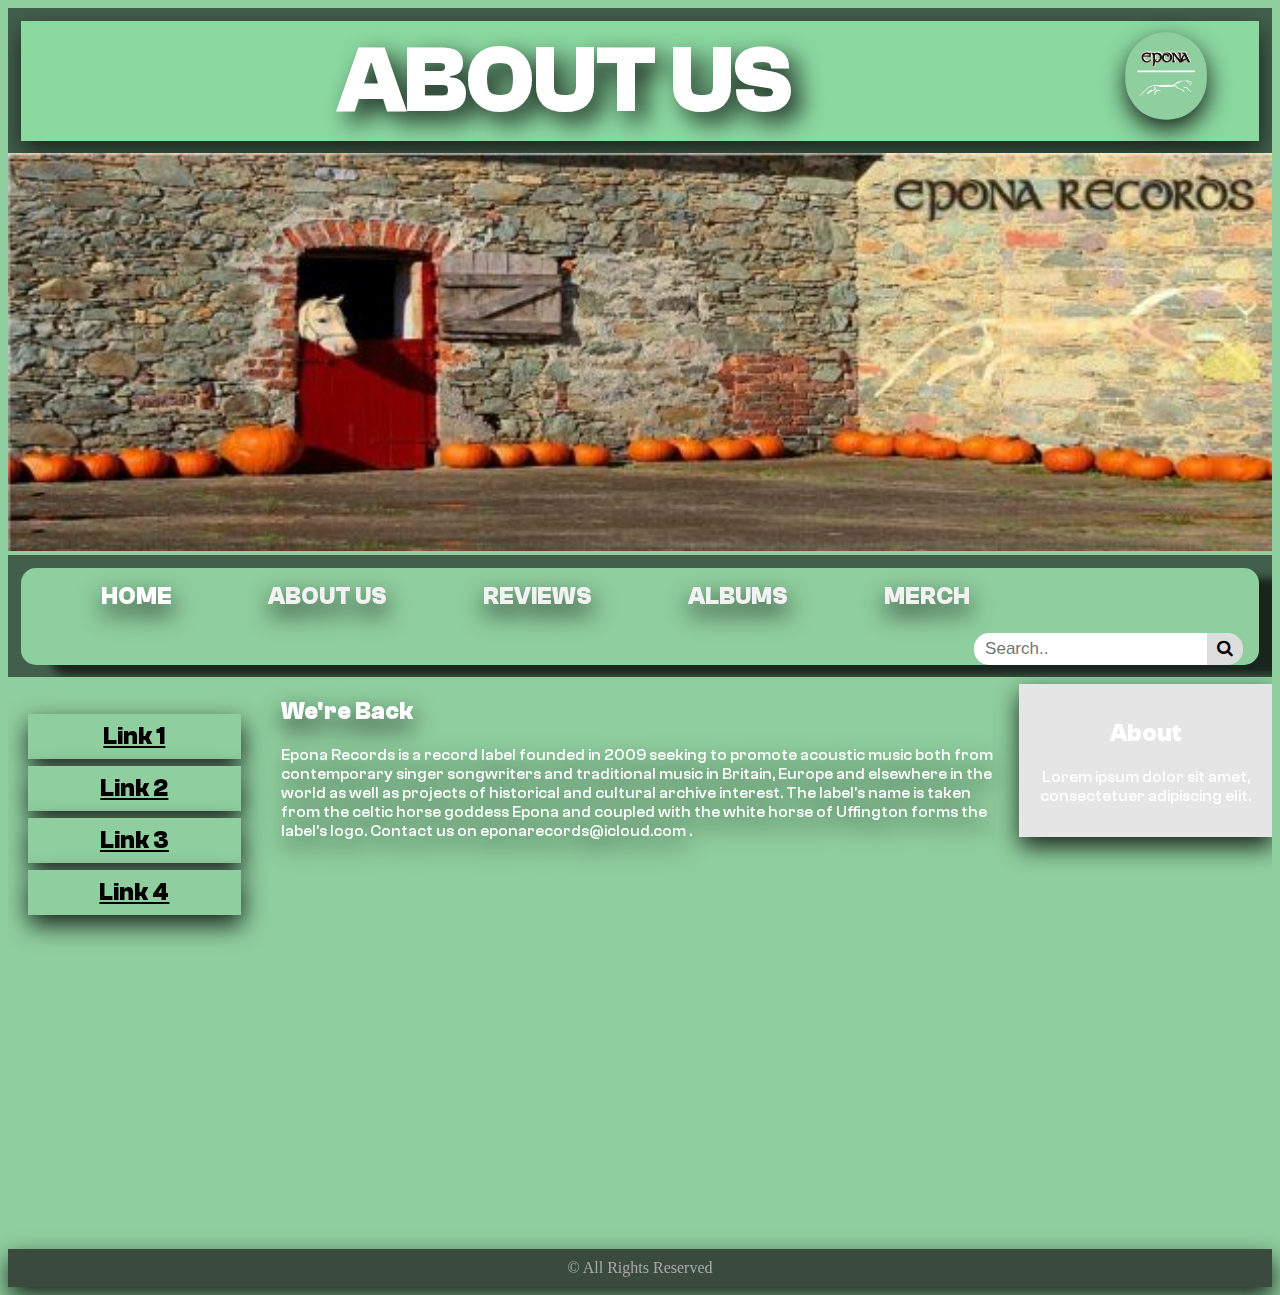
==== about us.html @ ae98b0a0 "This is what i've made so far." ====
<!DOCTYPE html>
<html lang="en">
<head>
    <meta charset="UTF-8">
    <meta http-equiv="X-UA-Compatible" content="IE=edge">
    <meta name="viewport" content="width=device-width, initial-scale=1.0">
    <link rel="stylesheet" href="https://cdnjs.cloudflare.com/ajax/libs/font-awesome/4.7.0/css/font-awesome.min.css">
    <link rel="stylesheet" href="styles.css">
    <title>Document</title>

</head>
    
<body style="font-family:Verdana;color:#aaaaaa;">
    <div class="bordernav">
    <div class=intro style="background-color:#8BD8A0;padding:1px;text-align:center;">
        <h1>ABOUT US</h1>
        <img src="./images/logo.png" alt="">
      </div>
    </div>

<div style="background-color:15px;text-align:center;">
    <img src="./images/aboutus.JPG" alt="" width="100%">
    </div>


<div class="bordernav">
<div class="topnav" id="myTopnav">
    <a href="./index.html" class="active">HOME</a>
    <a href="./about us.html">ABOUT US</a>
    <a href="#contact">REVIEWS</a>
    <a href="#about">ALBUMS</a>
    <a href="#about">MERCH</a>
    <div class="searchnav">
  <div class="search-container">
    <form action="/action_page.php">
      <input type="text" placeholder=" Search.." name="search">
      <button type="submit"><i class="fa fa-search"></i></button>
    </form>
  </div>
</div>
    <a href="javascript:void(0);" class="icon" onclick="myFunction()">
      <i class="fa fa-bars"></i>
    </a>
  </div>
</div>
<div style="overflow:auto">
  <div class="menu">
    <a href="#">Link 1</a>
    <a href="#">Link 2</a>
    <a href="#">Link 3</a>
    <a href="#">Link 4</a>
  </div>

  <div class="main">
    <h2>We're Back</h2>
    <p>Epona Records is a record label founded in 2009 seeking to 
        promote acoustic music both from contemporary singer 
        songwriters and traditional music in Britain, Europe and 
        elsewhere in the world as well as projects of historical and cultural 
        archive interest. 
        
        The label’s name is taken from the 
        celtic horse goddess Epona and coupled with the white horse of 
        Uffington forms the label’s logo.
        
        Contact us on eponarecords@icloud.com
        .</p>
  </div>

  <div class="right">
    <h2>About</h2>
    <p>Lorem ipsum dolor sit amet, consectetuer adipiscing elit.</p>
  </div>
</div>



</body>
<footer><div class=footer style="background-color:#3B4A3F;text-align:center;padding:10px;margin-top:7px;">© All Rights Reserved</div></footer>
<script src="script.js"></script>
</html>
---- styles.css ----
/*---------------------------------------------FONTS---------------------------------------------*/

/**
 * @license
 *
 * Font Family: Clash Grotesk
 * Designed by: Indian Type Foundry
 * URL: https://www.fontshare.com/fonts/clash-grotesk
 * © 2022 Indian Type Foundry
 *
 * Font Styles:
 * Clash Grotesk Variable(Variable font)
 * Clash Grotesk Extralight
 * Clash Grotesk Light
 * Clash Grotesk Regular
 * Clash Grotesk Medium
 * Clash Grotesk Semibold
 * Clash Grotesk Bold
 *
*/

/**
* This is a variable font
* You can controll variable axes as shown below:
* font-variation-settings: 'wght' 700.0;
*
* available axes:

* 'wght' (range from 200.0 to 700.0)

*/

@font-face {
  font-family: myFont;
  src: url(./fonts/ClashGrotesk_Complete/Fonts/WEB/fonts/ClashGrotesk-Medium.ttf);
}

@font-face {
  font-family: myFont2;
  src: url(./fonts/ClashGrotesk_Complete/Fonts/WEB/fonts/ClashGrotesk-Bold.ttf);
}

@font-face {
  font-family: "ClashGrotesk";
  src: url("../fonts/ClashGrotesk-Variable.woff2") format("woff2"),
    url("../fonts/ClashGrotesk-Variable.woff") format("woff"),
    url("../fonts/ClashGrotesk-Variable.ttf") format("truetype");
  font-weight: 200 700;
  font-display: swap;
  font-style: normal;
}

@font-face {
  font-family: "ClashGrotesk-Extralight";
  src: url("../fonts/ClashGrotesk-Extralight.woff2") format("woff2"),
    url("../fonts/ClashGrotesk-Extralight.woff") format("woff"),
    url("../fonts/ClashGrotesk-Extralight.ttf") format("truetype");
  font-weight: 200;
  font-display: swap;
  font-style: normal;
}

@font-face {
  font-family: "ClashGrotesk-Light";
  src: url("../fonts/ClashGrotesk-Light.woff2") format("woff2"),
    url("../fonts/ClashGrotesk-Light.woff") format("woff"),
    url("../fonts/ClashGrotesk-Light.ttf") format("truetype");
  font-weight: 300;
  font-display: swap;
  font-style: normal;
}

@font-face {
  font-family: "ClashGrotesk-Regular";
  src: url("../fonts/ClashGrotesk-Regular.woff2") format("woff2"),
    url("../fonts/ClashGrotesk-Regular.woff") format("woff"),
    url("../fonts/ClashGrotesk-Regular.ttf") format("truetype");
  font-weight: 400;
  font-display: swap;
  font-style: normal;
}

@font-face {
  font-family: "ClashGrotesk-Medium";
  src: url("../fonts/ClashGrotesk-Medium.woff2") format("woff2"),
    url("../fonts/ClashGrotesk-Medium.woff") format("woff"),
    url("../fonts/ClashGrotesk-Medium.ttf") format("truetype");
  font-weight: 500;
  font-display: swap;
  font-style: normal;
}

@font-face {
  font-family: "ClashGrotesk-Semibold";
  src: url("../fonts/ClashGrotesk-Semibold.woff2") format("woff2"),
    url("../fonts/ClashGrotesk-Semibold.woff") format("woff"),
    url("../fonts/ClashGrotesk-Semibold.ttf") format("truetype");
  font-weight: 600;
  font-display: swap;
  font-style: normal;
}

@font-face {
  font-family: "ClashGrotesk-Bold";
  src: url("../fonts/ClashGrotesk-Bold.woff2") format("woff2"),
    url("../fonts/ClashGrotesk-Bold.woff") format("woff"),
    url("../fonts/ClashGrotesk-Bold.ttf") format("truetype");
  font-weight: 700;
  font-display: swap;
  font-style: normal;
}

/*---------------------------------------------FONTS END---------------------------------------------*/

html,
body {
  background-color: #8fce9e;
}

p {
  color: white;
  font-family: myFont;
}

h2 {
  color: white;
  font-family: myFont2;
}

h3 {
  font-family: myFont2;
}

h1 {
  color: white;
  font-size: 4rem;
  filter: drop-shadow(10px 10px 12px #18241c);
  text-align: center;
  font-family: myFont2;
}

* {
  box-sizing: border-box;
}

.topnav > a {
  filter: drop-shadow(1px 10px 12px #18241c);
}

a {
  filter: drop-shadow(1px 10px 12px #18241c);
  font-family: myFont2;
  font-size: 1.5rem;
}

footer {
  filter: drop-shadow(1px 10px 12px #18241c);
}

.menu {
  float: left;
  margin: 0 auto;
  padding: 30px 20px;
  width: 20%;
  text-align: center;
  min-height: calc(100vh - 275px - 60px);
}

.menu a {
  background-color: #8fce9e;
  padding: 8px;
  margin-top: 7px;
  display: block;
  width: 100%;
  color: black;
}

.main {
  width: 900vw;
  float: left;
  width: 60%;
  padding: 0 20px;
  color: white;
  filter: drop-shadow(1px 10px 12px #18241c);
}

.right {
  background-color: #e5e5e5;
  float: left;
  width: 20%;
  padding: 15px;
  margin-top: 7px;
  text-align: center;
  filter: drop-shadow(1px 10px 12px #18241c);
}

.intro {
  filter: drop-shadow(1px 10px 12px #18241c);
  padding: none;
}

.intro h1 {
  display: inline;
  font-size: 6rem;
}

.intro img {
  float: right;
  width: 150px;
  padding-right: 2em;
  filter: drop-shadow(1px 10px 12px #18241c);
}
@media only screen and (max-width: 620px) {
  /* For mobile view */
  .menu,
  .main,
  .right {
    width: 100%;
  }

  .column {
    width: 100%;
  }
}

@media screen and (max-width: 600px) {
  .topnav a:not(:first-child) {
    display: none;
  }
  .topnav a.icon {
    float: right;
    display: block;
  }

  .column {
    width: 100%;
  }
}

@media screen and (max-width: 600px) {
  .topnav.responsive {
    position: relative;
  }
  .topnav.responsive .icon {
    position: absolute;
    right: 0;
    top: 0;
  }
  .topnav.responsive a {
    float: none;
    display: block;
    text-align: left;
  }

  .column {
    width: 100%;
  }
}

.topnav {
  overflow: hidden;
  background-color: #8fce9e;
  filter: drop-shadow(30px 10px 4px #18241c);
  border-top-right-radius: 15px;
  border-bottom-right-radius: 15px;
  border-top-left-radius: 15px;
  border-bottom-left-radius: 15px;
}

.bordernav {
  box-sizing: border-box;
  padding: 1%;
  background-color: #425f4c;
  overflow: hidden;
}

.topnav a {
  float: left;
  margin-left: 4rem;
  display: block;
  color: #f2f2f2;
  text-align: center;
  padding: 14px 16px;
  text-decoration: none;
}

.topnav a:hover {
  background-color: black;
  color: white;
}

.topnav a.active {
  color: white;
}

.topnav .icon {
  display: none;
  text-align: center;
}

.topnav .search-container {
  float: right;
}

.topnav input[type="text"] {
  padding: 6px;
  margin-top: 8px;
  font-size: 17px;
  border: none;
  border-top-left-radius: 15px;
  border-bottom-left-radius: 15px;
}

.topnav .search-container button {
  float: right;
  padding: 6px 10px;
  margin-top: 8px;
  margin-right: 16px;
  background: #ddd;
  font-size: 17px;
  border: none;
  cursor: pointer;
  border-top-right-radius: 15px;
  border-bottom-right-radius: 15px;
}

.topnav .search-container button:hover {
  background: #ccc;
}

@media screen and (max-width: 600px) {
  .topnav .search-container {
    float: none;
  }
  .topnav a,
  .topnav input[type="text"],
  .topnav .search-container button {
    float: none;
    display: block;
    text-align: left;
    width: 100%;
    margin: 0;
    padding: 14px;
  }
  .topnav input[type="text"] {
    border: 1px solid #ccc;
  }
}

.wereback {
  padding: 6rem;
  color: white;
  filter: drop-shadow(1px 8px 4px #18241c);
}

/* ------------------------ EXPERIMENTAL-----------------------------------------------------------------------*/
.column {
  float: left;
  width: 25%;
  padding: 10px;
  border-radius: 50px 0px 50px 0px;
  filter: drop-shadow(1px 8px 4px #18241c);
}

/* Clear floats after the columns */
.row:after {
  content: "";
  display: table;
  clear: both;
}

.row {
  display: flex;
  grid-template-columns: 1fr 1fr 1fr 1fr;
  grid-gap: 3em;
  padding: 4rem;
  text-align: center;
}

.slideshow {
  margin-top: 3rem;
  width: 100%;
  min-height: auto;
  padding: 15rem;
  filter: drop-shadow(1px 8px 4px #18241c);
  background-color: #18241c;
}

.albumimage {
  width: 100%;
  filter: drop-shadow(1px 8px 4px #18241c);
  border-radius: 50px 0px 0px 0px;
}

.goldenstream {
  width: 99%;
  filter: drop-shadow(1px 8px 4px #18241c);
  border-radius: 50px 0px 0px 0px;
}

.corvus {
  width: 99.5%;
  filter: drop-shadow(1px 8px 4px #18241c);
  border-radius: 50px 0px 0px 0px;
}

.addtocheckout {
  border: none;
  background-color: #0687f5;
  color: white;
  padding: 15px 32px;
  text-align: center;
  text-decoration: none;
  display: inline-block;
  font-size: 16px;
  margin: 4px 2px;
  cursor: pointer;
  border-top-left-radius: 15px;
  border-bottom-left-radius: 15px;
  border-top-right-radius: 15px;
  border-bottom-right-radius: 15px;
  filter: drop-shadow(1px 8px 4px #18241c);
}

.lastrow {
  display: flex;
  width: 88%;
  grid-template-columns: 1fr 1fr 1fr 1fr;
  grid-gap: 3em;
  padding: 4rem;
  text-align: center;
}
/* ------------------------ EXPERIMENTAL END-----------------------------------------------------------------*/

/* ------------------------ PAYBOX-----------------------------------------------------------------*/

.box {
  display: flex;
  justify-content: center;
}

.paybox {
  display: grid;
  grid-template-columns: 3fr 3fr;
  background-color: #eae5e5;
  padding: 3rem;
  margin-top: 5em;
  margin-left: 10em;
  margin-right: 10em;
  margin-bottom: 5em;
  border-top-left-radius: 15px;
  border-bottom-left-radius: 15px;
  border-top-right-radius: 15px;
  border-bottom-right-radius: 15px;
  width: 50%;
  filter: drop-shadow(1px 8px 4px #18241c);
}

.h2-paybox {
  color: black;
  font-size: 35px;
}

.h3-paybox {
  color: black;
  font-size: 30px;
}

.p-paybox {
  color: black;
  padding-left: 6rem;
}
.p-comment {
  margin: 1em;
  color: black;
  font-family: myFont;
  font-size: 1.3em;
}

.albumimageforcheckout {
  margin: 1em;
  display: flex;
  width: 100%;
  height: 60%;
}

.payalbumimage {
  width: 100%;
  filter: drop-shadow(1px 8px 4px #18241c);
  border-radius: 50px 0px 0px 0px;
}

.paycolumn {
  padding: 10px;
  border-radius: 50px 0px 50px 0px;
  filter: drop-shadow(1px 8px 4px #18241c);
}

.productinfo {
  padding-left: 2em;
}

.buttonsandprice {
  display: flex;
  color: black;
  font-size: 20px;
}

.buttons {
  padding-top: 1.5rem;
}
.price {
  padding-left: 5rem;
}

.instructioncommentprompt {
  display: grid;
  grid-column: 1 / -1;
}
/*
.instructioncomment {
  grid-column: 1 / -1;
  margin-top: 3rem;
  width: 100%;
  min-height: auto;
  padding: 5rem;
  filter: drop-shadow(1px 8px 4px #18241c);
  background-color: white;
  border-top-left-radius: 15px;
  border-bottom-left-radius: 15px;
  border-top-right-radius: 15px;
  border-bottom-right-radius: 15px;
}
*/

label {
  color: black;¨
  font-family: myFont;
}

input{
    padding: 3rem;
    background-color: white;
    border: none;
    border-top-left-radius: 15px;
    border-bottom-left-radius: 15px;
   
}

.input2{
    padding: 3rem;
    background-color: white;
    border: none;
    border-top-left-radius: 15px;
    border-bottom-left-radius: 15px;
    border-top-right-radius: 15px;
    border-bottom-right-radius: 15px;
}

.button{
    padding: 2%;
    width: 10%;
    text-align: center;
    margin-top: 2em;
    background-color: black;
    color: white;
    font-family: myFont;
    font-size: 0.5em;
    border-top-right-radius: 15px;
    border-bottom-right-radius: 15px;
}

.checkoutbutton{
    padding: 2%;
    width: 100%;
    text-align: center;
    margin-top: 2em;
    background-color: #4F8E25;
    color: white;
    font-family: myFont;
    font-size: 2em;
    border-top-right-radius: 15px;
    border-bottom-right-radius: 15px;
    border-top-left-radius: 15px;
    border-bottom-left-radius: 15px;
    border: none;
}

/* ------------------------ PAYBOX  END-----------------------------------------------------------------*/ ;
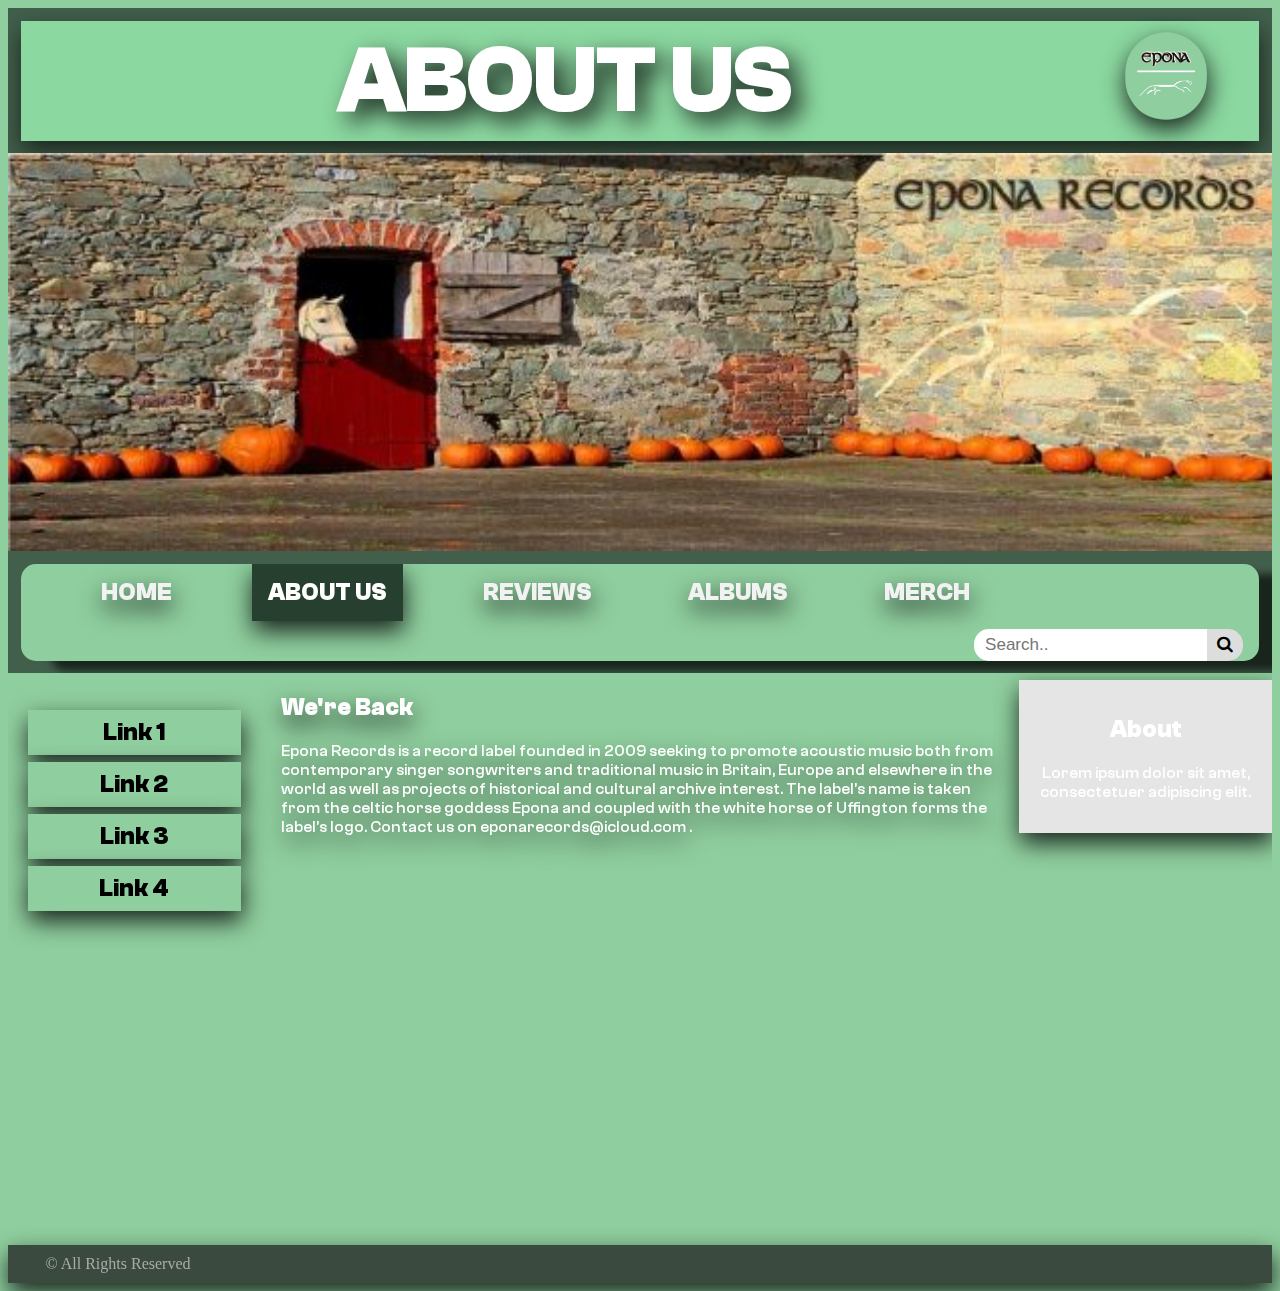
==== commit f030ed7f: "Finished the payment info" ====
--- a/about us.html
+++ b/about us.html
@@ -25,10 +25,10 @@
 
 <div class="bordernav">
 <div class="topnav" id="myTopnav">
-    <a href="./index.html" class="active">HOME</a>
-    <a href="./about us.html">ABOUT US</a>
+    <a href="./index.html" >HOME</a>
+    <a href="./about us.html"class="active">ABOUT US</a>
     <a href="#contact">REVIEWS</a>
-    <a href="#about">ALBUMS</a>
+    <a href="./albums.html">ALBUMS</a>
     <a href="#about">MERCH</a>
     <div class="searchnav">
   <div class="search-container">
--- a/styles.css
+++ b/styles.css
@@ -587,3 +587,891 @@
 }
 
 /* ------------------------ PAYBOX  END-----------------------------------------------------------------*/ ;
+/*---------------------------------------------EVERYTHING WILL HAVE A BORDER BOX---------------------------------------------*/
+
+* {
+  box-sizing: border-box;
+}
+.mySlides {display: none}
+img {vertical-align: middle;}
+
+
+/*---------------------------------------------BORDER BOX SECTION END-----------------------------------------------------------*/
+
+
+
+/*---------------------------------------------FONTS------------------------------------------------------------------------------------*/
+
+/**
+ * @license
+ *
+ * Font Family: Clash Grotesk
+ * Designed by: Indian Type Foundry
+ * URL: https://www.fontshare.com/fonts/clash-grotesk
+ * © 2022 Indian Type Foundry
+ *
+ * Font Styles:
+ * Clash Grotesk Variable(Variable font)
+ * Clash Grotesk Extralight
+ * Clash Grotesk Light
+ * Clash Grotesk Regular
+ * Clash Grotesk Medium
+ * Clash Grotesk Semibold
+ * Clash Grotesk Bold
+ *
+*/
+
+/**
+* This is a variable font
+* You can controll variable axes as shown below:
+* font-variation-settings: 'wght' 700.0;
+*
+* available axes:
+
+* 'wght' (range from 200.0 to 700.0)
+
+*/
+
+@font-face {
+  font-family: myFont;
+  src: url(./fonts/ClashGrotesk_Complete/Fonts/WEB/fonts/ClashGrotesk-Medium.ttf);
+}
+
+@font-face {
+  font-family: myFont2;
+  src: url(./fonts/ClashGrotesk_Complete/Fonts/WEB/fonts/ClashGrotesk-Bold.ttf);
+}
+
+@font-face {
+  font-family: "ClashGrotesk";
+  src: url("../fonts/ClashGrotesk-Variable.woff2") format("woff2"),
+    url("../fonts/ClashGrotesk-Variable.woff") format("woff"),
+    url("../fonts/ClashGrotesk-Variable.ttf") format("truetype");
+  font-weight: 200 700;
+  font-display: swap;
+  font-style: normal;
+}
+
+@font-face {
+  font-family: "ClashGrotesk-Extralight";
+  src: url("../fonts/ClashGrotesk-Extralight.woff2") format("woff2"),
+    url("../fonts/ClashGrotesk-Extralight.woff") format("woff"),
+    url("../fonts/ClashGrotesk-Extralight.ttf") format("truetype");
+  font-weight: 200;
+  font-display: swap;
+  font-style: normal;
+}
+
+@font-face {
+  font-family: "ClashGrotesk-Light";
+  src: url("../fonts/ClashGrotesk-Light.woff2") format("woff2"),
+    url("../fonts/ClashGrotesk-Light.woff") format("woff"),
+    url("../fonts/ClashGrotesk-Light.ttf") format("truetype");
+  font-weight: 300;
+  font-display: swap;
+  font-style: normal;
+}
+
+@font-face {
+  font-family: "ClashGrotesk-Regular";
+  src: url("../fonts/ClashGrotesk-Regular.woff2") format("woff2"),
+    url("../fonts/ClashGrotesk-Regular.woff") format("woff"),
+    url("../fonts/ClashGrotesk-Regular.ttf") format("truetype");
+  font-weight: 400;
+  font-display: swap;
+  font-style: normal;
+}
+
+@font-face {
+  font-family: "ClashGrotesk-Medium";
+  src: url("../fonts/ClashGrotesk-Medium.woff2") format("woff2"),
+    url("../fonts/ClashGrotesk-Medium.woff") format("woff"),
+    url("../fonts/ClashGrotesk-Medium.ttf") format("truetype");
+  font-weight: 500;
+  font-display: swap;
+  font-style: normal;
+}
+
+@font-face {
+  font-family: "ClashGrotesk-Semibold";
+  src: url("../fonts/ClashGrotesk-Semibold.woff2") format("woff2"),
+    url("../fonts/ClashGrotesk-Semibold.woff") format("woff"),
+    url("../fonts/ClashGrotesk-Semibold.ttf") format("truetype");
+  font-weight: 600;
+  font-display: swap;
+  font-style: normal;
+}
+
+@font-face {
+  font-family: "ClashGrotesk-Bold";
+  src: url("../fonts/ClashGrotesk-Bold.woff2") format("woff2"),
+    url("../fonts/ClashGrotesk-Bold.woff") format("woff"),
+    url("../fonts/ClashGrotesk-Bold.ttf") format("truetype");
+  font-weight: 700;
+  font-display: swap;
+  font-style: normal;
+}
+
+/*---------------------------------------------FONTS END---------------------------------------------*/
+
+/*---------------------------------------------RULES FOR ALL PARAGRAPHS AND HEADINGS---------------------------------------------*/
+
+html,
+body {
+  background-color: #8fce9e;
+}
+
+p {
+  color: white;
+  font-family: myFont;
+}
+
+h2 {
+  color: white;
+  font-family: myFont2;
+}
+
+h3 {
+  font-family: myFont2;
+}
+
+h1 {
+  color: white;
+  font-size: 4rem;
+  filter: drop-shadow(10px 10px 12px #18241c);
+  text-align: center;
+  font-family: myFont2;
+}
+
+a {
+  filter: drop-shadow(1px 10px 12px #18241c);
+  font-family: myFont2;
+  font-size: 1.5rem;
+  text-decoration: none;
+}
+
+/*---------------------------------------------RULES FOR ALL PARAGRAPHS AND HEADINGS END---------------------------------------------*/
+
+/*---------------------------------------------NAVIGATION----------------------------------------------------------------------------------------*/
+
+.topnav > a {
+  filter: drop-shadow(1px 10px 12px #18241c);
+}
+
+.topnav {
+  overflow: hidden;
+  background-color: #8fce9e;
+  filter: drop-shadow(30px 10px 4px #18241c);
+  border-top-right-radius: 15px;
+  border-bottom-right-radius: 15px;
+  border-top-left-radius: 15px;
+  border-bottom-left-radius: 15px;
+}
+
+.bordernav {
+  box-sizing: border-box;
+  padding: 1%;
+  background-color: #425f4c;
+  overflow: hidden;
+}
+
+.topnav a {
+  float: left;
+  margin-left: 4rem;
+  display: block;
+  color: #f2f2f2;
+  text-align: center;
+  padding: 14px 16px;
+  text-decoration: none;
+}
+
+.topnav a:hover {
+  background-color: #119e7d;
+  color: white;
+}
+
+.topnav a.active {
+  color: white;
+}
+
+.topnav .icon {
+  display: none;
+  text-align: center;
+}
+
+.topnav .search-container {
+  float: right;
+}
+
+.topnav input[type="text"] {
+  padding: 6px;
+  margin-top: 8px;
+  font-size: 17px;
+  border: none;
+  border-top-left-radius: 15px;
+  border-bottom-left-radius: 15px;
+}
+
+.topnav .search-container button {
+  float: right;
+  padding: 6px 10px;
+  margin-top: 8px;
+  margin-right: 16px;
+  background: #ddd;
+  font-size: 17px;
+  border: none;
+  cursor: pointer;
+  border-top-right-radius: 15px;
+  border-bottom-right-radius: 15px;
+}
+
+.topnav .search-container button:hover {
+  background: #ccc;
+}
+
+
+section#album_container {
+  display: grid;
+  grid-template-columns: repeat(auto-fill, minmax(300px, 1fr));
+  grid-gap: 2em;
+  padding: 6rem;
+}
+
+
+
+
+
+
+
+
+.menu {
+  float: left;
+  margin: 0 auto;
+  padding: 30px 20px;
+  width: 20%;
+  text-align: center;
+  min-height: calc(100vh - 275px - 60px);
+}
+
+.menu a {
+  background-color: #8fce9e;
+  padding: 8px;
+  margin-top: 7px;
+  display: block;
+  width: 100%;
+  color: black;
+}
+
+.main {
+  width: 900vw;
+  float: left;
+  width: 60%;
+  padding: 0 20px;
+  color: white;
+  filter: drop-shadow(1px 10px 12px #18241c);
+}
+
+.right {
+  background-color: #e5e5e5;
+  float: left;
+  width: 20%;
+  padding: 15px;
+  margin-top: 7px;
+  text-align: center;
+  filter: drop-shadow(1px 10px 12px #18241c);
+}
+
+.intro {
+  filter: drop-shadow(1px 10px 12px #18241c);
+  padding: none;
+}
+
+.intro h1 {
+  display: inline;
+  font-size: 6rem;
+}
+
+.intro img {
+  float: right;
+  width: 150px;
+  padding-right: 2em;
+  filter: drop-shadow(1px 10px 12px #18241c);
+}
+
+  /*---------------------------------------------NAVIGATION END-----------------------------------------------------------------------------------*/
+
+@media only screen and (max-width: 620px) {
+  /* For mobile view */
+  .menu,
+  .main,
+  .right {
+    width: 100%;
+  }
+
+  .column {
+    width: 100%;
+  }
+}
+
+@media screen and (max-width: 600px) {
+  .topnav a:not(:first-child) {
+    display: none;
+  }
+  .topnav a.icon {
+    float: right;
+    display: block;
+  }
+
+  .column {
+    width: 100%;
+  }
+}
+
+@media screen and (max-width: 600px) {
+  .topnav.responsive {
+    position: relative;
+  }
+  .topnav.responsive .icon {
+    position: absolute;
+    right: 0;
+    top: 0;
+  }
+  .topnav.responsive a {
+    float: none;
+    display: block;
+    text-align: left;
+  }
+
+  .column {
+    width: 100%;
+  }
+}
+
+
+
+@media screen and (max-width: 600px) {
+  .topnav .search-container {
+    float: none;
+  }
+  .topnav a,
+  .topnav input[type="text"],
+  .topnav .search-container button {
+    float: none;
+    display: block;
+    text-align: left;
+    width: 100%;
+    margin: 0;
+    padding: 14px;
+  }
+  .topnav input[type="text"] {
+    border: 1px solid #ccc;
+  }
+}
+
+.wereback {
+  padding: 6rem;
+  color: white;
+  filter: drop-shadow(1px 8px 4px #18241c);
+}
+
+
+
+/*-------------------------------------DESKTOP RULES------------------------------------------------------*/
+
+@media only screen and (min-width: 1000px) {
+  .wrapper {
+    display: grid;
+    grid-template-columns: 1fr 1fr 1fr 1fr;
+}
+
+/*-------------------------------------DESKTOP RULES------------------------------------------------------*/
+
+/* ------------------------ EXPERIMENTAL-----------------------------------------------------------------------*/
+.column {
+  display: grid;
+  width: 100%;
+  padding: 10px;
+  border-radius: 50px 0px 50px 0px;
+  filter: drop-shadow(1px 8px 4px #18241c);
+}
+
+/* Clear floats after the columns */
+/*.row:after {
+  content: "";
+  display: table;
+  clear: both;
+}*/
+
+.row {
+  display: grid;
+  grid-template-columns: repeat(auto-fill, minmax(300px, 1fr));
+ 
+
+  grid-gap: 3em;
+  padding: 4rem;
+  text-align: center;
+}
+/*------------------------------------------------SLIDES-------------------------------------------------------------------------*/
+.mySlides {
+  margin-top: 3rem;
+  width: 100%;
+  min-height: auto;
+  padding: 0.5rem;
+  filter: drop-shadow(1px 8px 4px #18241c);
+  background-color: #18241c;
+
+  
+}
+
+/* Slideshow container */
+.slideshow-container {
+  max-width: 1000px;
+  position: relative;
+  margin: auto;
+}
+
+/* Next & previous buttons */
+.prev, .next {
+  cursor: pointer;
+  position: absolute;
+  top: 50%;
+  width: auto;
+  padding: 16px;
+  margin-top: -22px;
+  color: white;
+  font-weight: bold;
+  font-size: 18px;
+  transition: 0.6s ease;
+  border-radius: 0 3px 3px 0;
+  user-select: none;
+}
+
+/* Position the "next button" to the right */
+.next {
+  right: 0;
+  border-radius: 3px 0 0 3px;
+}
+
+/* On hover, add a black background color with a little bit see-through */
+.prev:hover, .next:hover {
+  background-color: rgba(0,0,0,0.8);
+}
+
+/* Caption text */
+.text {
+  color: #f2f2f2;
+  font-size: 20px;
+  padding: 8px 12px;
+  position: absolute;
+  bottom: 350px;
+  left: 550px;
+  width: 100%;
+  
+}
+
+/* Number text (1/3 etc) */
+.numbertext {
+  color: #f2f2f2;
+  font-size: 12px;
+  padding: 8px 12px;
+  position: absolute;
+  top: 0;
+}
+
+/* The dots/bullets/indicators */
+.dot {
+  cursor: pointer;
+  height: 15px;
+  width: 15px;
+  margin: 0 2px;
+  background-color: #bbb;
+  border-radius: 50%;
+  display: inline-block;
+  transition: background-color 0.6s ease;
+}
+
+.active, .dot:hover {
+  background-color: #273f2f;
+}
+
+/* Fading animation */
+.fade {
+  animation-name: fade;
+  animation-duration: 1.5s;
+}
+
+@keyframes fade {
+  from {opacity: .4} 
+  to {opacity: 1}
+}
+
+/* On smaller screens, decrease text size */
+@media only screen and (max-width: 300px) {
+  .prev, .next,.text {font-size: 11px}
+
+}
+
+.slideshowbutton {
+  border: none;
+  width: 20%;
+  background-color: #0687f5;
+  color: white;
+  padding: 15px 32px;
+  text-align: center;
+  text-decoration: none;
+  display: inline-block;
+  font-size: 14px;
+  margin: 4px 2px;
+  margin-left: 6rem;
+  cursor: pointer;
+  border-top-left-radius: 15px;
+  border-bottom-left-radius: 15px;
+  border-top-right-radius: 15px;
+  border-bottom-right-radius: 15px;
+  filter: drop-shadow(1px 8px 4px #273f2f);
+}
+/*------------------------------------------------SLIDES END-------------------------------------------------------------------------*/
+
+.albumimage {
+  width: 100%;
+  filter: drop-shadow(1px 8px 4px #18241c);
+  border-radius: 50px 0px 0px 0px;
+}
+
+.goldenstream {
+  width: 99%;
+  filter: drop-shadow(1px 8px 4px #18241c);
+  border-radius: 50px 0px 0px 0px;
+}
+
+.corvus {
+  width: 99.5%;
+  filter: drop-shadow(1px 8px 4px #18241c);
+  border-radius: 50px 0px 0px 0px;
+}
+
+.addtocheckout {
+  border: none;
+  width: 80%;
+  background-color: #0687f5;
+  color: white;
+  padding: 15px 32px;
+  text-align: center;
+  text-decoration: none;
+  display: inline-block;
+  font-size: 14px;
+  margin: 4px 2px;
+  cursor: pointer;
+  border-top-left-radius: 15px;
+  border-bottom-left-radius: 15px;
+  border-top-right-radius: 15px;
+  border-bottom-right-radius: 15px;
+  filter: drop-shadow(1px 8px 4px #18241c);
+}
+
+.lastrow {
+  display: flex;
+  width: 88%;
+  grid-template-columns: 1fr 1fr 1fr 1fr;
+  grid-gap: 3em;
+  padding: 4rem;
+  text-align: center;
+}
+/* ------------------------ EXPERIMENTAL END-----------------------------------------------------------------*/
+
+/* ------------------------ PAYBOX-----------------------------------------------------------------*/
+
+.box {
+  display: flex;
+  justify-content: center;
+}
+
+.paybox {
+  display: grid;
+  grid-template-columns: 3fr 3fr;
+  background-color: #eae5e5;
+  padding: 3rem;
+  margin-top: 5em;
+  margin-left: 10em;
+  margin-right: 10em;
+  margin-bottom: 5em;
+  border-top-left-radius: 15px;
+  border-bottom-left-radius: 15px;
+  border-top-right-radius: 15px;
+  border-bottom-right-radius: 15px;
+  width: 50%;
+  filter: drop-shadow(1px 8px 4px #18241c);
+}
+
+.h2-paybox {
+  color: black;
+  font-size: 35px;
+}
+
+.h3-paybox {
+  color: black;
+  font-size: 30px;
+}
+
+.p-paybox {
+  color: black;
+  padding-left: 6rem;
+}
+.p-comment {
+  margin: 1em;
+  color: black;
+  font-family: myFont;
+  font-size: 1.3em;
+}
+
+.albumimageforcheckout {
+  margin: 1em;
+  display: flex;
+  width: 100%;
+  height: 60%;
+}
+
+.payalbumimage {
+  width: 100%;
+  filter: drop-shadow(1px 8px 4px #18241c);
+  border-radius: 50px 0px 0px 0px;
+}
+
+.paycolumn {
+  padding: 10px;
+  border-radius: 50px 0px 50px 0px;
+  filter: drop-shadow(1px 8px 4px #18241c);
+}
+
+.productinfo {
+  padding-left: 2em;
+}
+
+.buttonsandprice {
+  display: flex;
+  color: black;
+  font-size: 20px;
+}
+
+.buttons {
+  padding-top: 1.5rem;
+}
+.price {
+  padding-left: 5rem;
+}
+
+.instructioncommentprompt {
+  display: grid;
+  grid-column: 1 / -1;
+}
+/*
+.instructioncomment {
+  grid-column: 1 / -1;
+  margin-top: 3rem;
+  width: 100%;
+  min-height: auto;
+  padding: 5rem;
+  filter: drop-shadow(1px 8px 4px #18241c);
+  background-color: white;
+  border-top-left-radius: 15px;
+  border-bottom-left-radius: 15px;
+  border-top-right-radius: 15px;
+  border-bottom-right-radius: 15px;
+}
+*/
+
+label {
+  color: black;¨
+  font-family: myFont;
+}
+
+input{
+    padding: 3rem;
+    background-color: white;
+    border: none;
+    border-top-left-radius: 15px;
+    border-bottom-left-radius: 15px;
+   
+}
+
+.input2{
+    padding: 3rem;
+    background-color: white;
+    border: none;
+    border-top-left-radius: 15px;
+    border-bottom-left-radius: 15px;
+    border-top-right-radius: 15px;
+    border-bottom-right-radius: 15px;
+}
+
+.button{
+    padding: 2%;
+    width: 10%;
+    text-align: center;
+    margin-top: 2em;
+    background-color: black;
+    color: white;
+    font-family: myFont;
+    font-size: 0.5em;
+    border-top-right-radius: 15px;
+    border-bottom-right-radius: 15px;
+}
+
+.checkoutbutton{
+    padding: 2%;
+    width: 100%;
+    text-align: center;
+    margin-top: 2em;
+    background-color: #4F8E25;
+    color: white;
+    font-family: myFont;
+    font-size: 2em;
+    border-top-right-radius: 15px;
+    border-bottom-right-radius: 15px;
+    border-top-left-radius: 15px;
+    border-bottom-left-radius: 15px;
+    border: none;
+}
+
+/* ------------------------ PAYBOX  END-----------------------------------------------------------------*/ 
+
+
+
+/*------------------------------------------------------FOOTER-------------------------------------------*/
+
+
+.footer {
+  display: grid;
+  grid-template-columns: 200px 1fr 200px;
+ padding-bottom: 10px;
+  justify-content: right;
+  
+}
+
+.icons{
+display: grid;
+grid-template-columns: 1fr 1fr 1fr;
+filter: drop-shadow(1px 10px 12px #18241c);
+justify-content: center;
+margin-top: 4em;
+margin-bottom: 8em;
+
+
+}
+
+.footerimg{
+  padding: 2em;  
+  filter: drop-shadow(1px 10px 12px #18241c);
+  border-radius: 25%;
+  transform: rotate(-10deg);
+
+}
+
+.footer-a{
+  color: white;
+ 
+  font-family: myFont;
+  font-size: 0-5em;
+  font-size: 18px;
+   
+  
+}
+
+.column1{
+  line-height: 2.2;
+}
+
+.column2{
+  line-height: 2.2;
+}
+
+.column3{
+  line-height: 2.2;
+ 
+}
+
+li{
+  list-style-type: none;
+}
+
+.imagebox{
+  padding-top: 4em;
+  background-color:#3B4A3F;
+  filter: drop-shadow(1px 10px 12px #18241c);
+  
+}
+
+.footeremail{
+  position: relative;
+  padding: 2px;
+  margin-top: 8px;
+  margin-right: 16px;
+  background: #ddd;
+  font-size: 17px;
+  border: none;
+  cursor: pointer;
+  border-top-right-radius: 15px;
+  border-bottom-right-radius: 15px;
+  border-top-left-radius: 15px;
+  border-bottom-left-radius: 15px;
+  left: 10px;
+ 
+}
+
+.emailabel{
+  background-color: #18241c;
+  color: white;
+  padding: 4px 8px;
+  padding-top: 4px;
+  font-size: 17px;
+  border: none;
+  cursor: pointer;
+  border-top-right-radius: 15px;
+  border-bottom-right-radius: 15px;
+  width: 80%;
+  
+}
+
+.footerbutton{
+  position:absolute;
+   background-color: white;
+   border: none;
+   border-top-right-radius: 15px;
+   border-bottom-right-radius: 15px;
+   border-top-left-radius: 15px;
+   border-bottom-left-radius: 15px;
+  
+   right: 0%;
+   width: 55%;
+   height: 95%;
+   top: 1%;
+}
+
+.footer-search-container{
+  width: 50%;
+  padding: 0.5px;
+  padding-bottom: none;
+  margin-left: 30%;
+  
+}
+
+.footersearchlink{
+  display: inline;
+  font-family: myFont;
+  color: #18241c;
+ 
+  font-weight:bolder;
+}
+
+.copyrightstuff{
+  margin-bottom: 1em;
+  padding-bottom: 1em;
+}
+
+.copyright{
+  padding-top: 20px;
+  text-align: center;
+  
+}
+
+  /*------------------------------------------------------FOOTER-------------------------------------------*/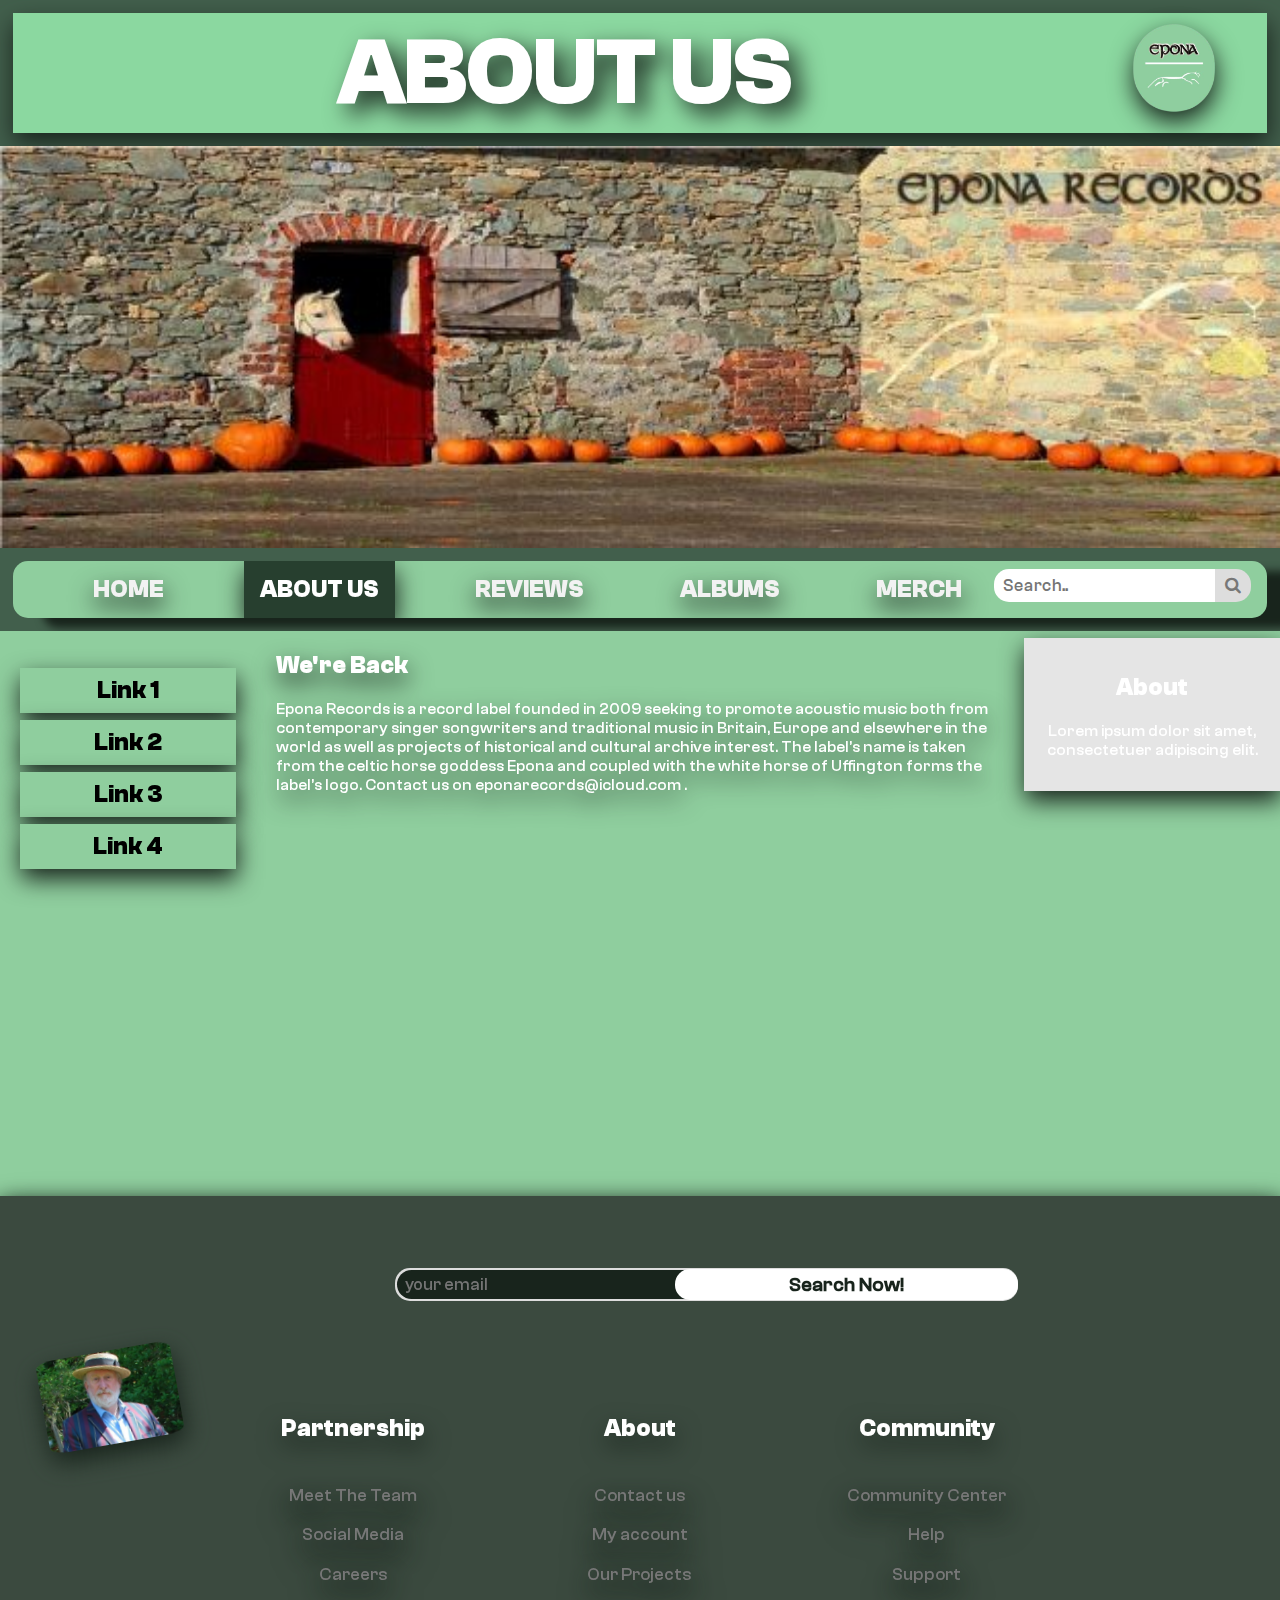
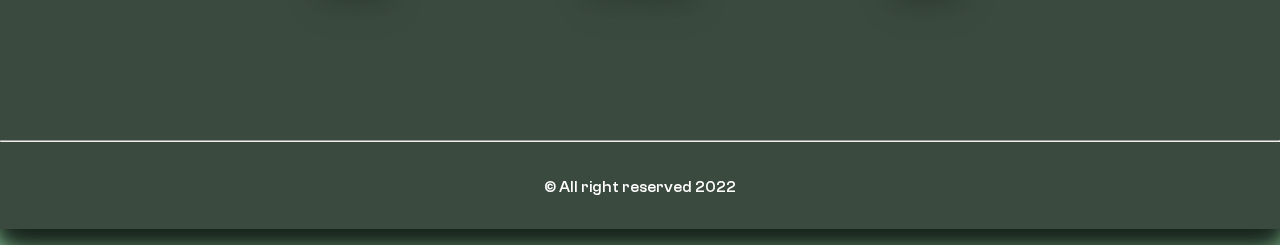
==== commit c09a078a: "Importing all the code from yesterday" ====
--- a/about us.html
+++ b/about us.html
@@ -76,7 +76,60 @@
 
 
 </body>
-<footer><div class=footer style="background-color:#3B4A3F;text-align:center;padding:10px;margin-top:7px;">© All Rights Reserved</div></footer>
+<footer>
+    
+  <div class="imagebox">
+      <div class="searchnav">
+          <div class="footer-search-container">
+            <form class="footeremail"action="/action_page.php">
+              <input class="emailabel"type="text" placeholder="your email" name="your email">
+              <button class="footerbutton"type="submit"><h2 class="footersearchlink">Search Now!</h2></button>
+  </div>
+</div>
+
+  <div class=footer style="background-color:#3B4A3F;text-align:center;padding:10px;margin-top:7px;">
+      <img class="footerimg"src="./images/footerimg.jpg" width=100% alt="">
+      <div class="icons">
+      <div class="column1">
+          <h2>Partnership</h2>
+          
+          <a class=footer-a href="#"> <li>Meet The Team</li> </a>
+          <a class=footer-a   href="#"><li>Social Media</li> </a>
+          <a class=footer-a href="#"><li>Careers</li></a>
+          
+      </div>
+      <div class="column2">
+          <h2>About</h2>
+          <a class=footer-a href="#"><li>Contact us</li></a>
+          <a class=footer-a href="#"><li>My account</li></a>
+          <a class=footer-a href="#"><li>Our Projects</li></a>
+      </div>
+      <div class="column3">
+          <h2>Community</h2>
+          <a class=footer-a href="#"><li>Community Center</li></a>
+          <a class=footer-a href="#"><li>Help</li></a>
+          <a class=footer-a href="#"><li>Support</li></a>
+      </div>
+  </div>
+   
+</div>
+
+<div class="copyrightstuff">
+
+  <hr>
+
+  <p class="copyright">
+      © All right reserved 2022 
+  </p>
+</div>
+
+      <!-----<p>© All Rights Reserved</p>-->
+  
+  </div>
+  
+
+
+</footer>
 <script src="script.js"></script>
 </html>
 
--- a/styles.css
+++ b/styles.css
@@ -1336,6 +1336,366 @@
 /* ------------------------ PAYBOX  END-----------------------------------------------------------------*/ 
 
 
+/*------------------------------------------------------SHOPPING CART-------------------------------------------*/
+
+
+
+
+
+@font-face {
+  font-family: "Booter - Zero Zero";
+  src: url("Fonts/Booter - Zero Zero.woff") format("woff"),
+       url("Fonts/Booter - Zero Zero.woff2") format("woff2");
+  font-weight: normal;
+  font-style: normal;
+}
+
+* {
+  box-sizing: border-box;
+  font-family: myFont;
+  color: #777;
+}
+
+html, body {
+  margin: 0;
+  padding: 0;
+  min-height: 100%;
+}
+
+.nav ul {
+  margin: 0;
+}
+
+.nav li {
+  display: inline;
+}
+
+.nav a {
+  display: inline-block;
+  padding: .5em;
+  color: white;
+  text-decoration: none;
+}
+
+.main-nav {
+  text-align: center;
+  font-size: 1.1em;
+  font-weight: lighter;
+  border-bottom: 1px solid rgba(255, 255, 255, .3)
+}
+
+.main-nav li {
+  padding: 0 5%;
+}
+
+.nav a:hover {
+  background-color: rgba(255, 255, 255, .3)
+}
+
+.main-header {
+  background-color: rgba(0, 0, 0, .6);
+  background-image: url("Images/Header Background.jpg");
+  background-blend-mode: multiply;
+  background-size: cover;
+  padding-bottom: 30px;
+}
+
+.band-name {
+  text-align: center;
+  margin: 0;
+  font-size: 4em;
+  font-family: "Booter - Zero Zero";
+  font-weight: normal;
+  color: white;
+}
+
+.band-name-large {
+  font-size: 8em;
+}
+
+.content-section {
+  display: grid;
+  margin: 6rem;
+  background-color: #c7e6d1;
+  border-radius: 15px;
+  
+}
+
+.container {
+  
+  padding: 0 1.5em;
+}
+.section-header {
+  font-family: "Metal Mania";
+  font-weight: normal;
+  color: #333;
+  text-align: center;
+  font-size: 2.5em;
+}
+
+.about-band-image {
+  float: left;
+  height: 200px;
+  width: 200px;
+  margin: 15px;
+  border-radius: 50%;
+}
+
+.main-footer {
+  background-color: #4F8E25;
+  color: white;
+  padding: .25em 0;
+}
+
+.main-footer-container {
+  display: flex;
+  align-items: center;
+}
+
+.main-footer-container ul {
+  flex-grow: 1;
+  text-align: end;
+}
+
+.footer-nav li {
+  padding: 0 .5em;
+}
+
+.footer-nav img {
+  width: 30px;
+  height: 30px;
+}
+
+.btn {
+  text-align: center;
+  vertical-align: middle;
+  padding: .67em .67em;
+  cursor: pointer;
+}
+
+.btn-header {
+  margin: .5em 15% 2em 15%;
+  color: white;
+  border: 2px solid #4F8E25;
+  background-color: rgba(255, 255, 255, .1);
+  border-radius: 0;
+  font-size: 1.5em;
+  font-weight: lighter;
+  padding-left: 2em;
+  padding-right: 2em;
+}
+
+.btn-header:hover {
+  background-color: rgba(255, 255, 255, .3);
+}
+
+.btn-play {
+  display: block;
+  margin: 0 auto;
+  color: #4F8E25;
+  font-size: 4em;
+  border-radius: 50%;
+  width: 100px;
+  height: 100px;
+  padding: 0;
+  text-align: center;
+}
+
+.btn-primary {
+  color: white;
+  background-color: #4F8E25;
+  border: none;
+  border-radius: .3em;
+  font-weight: bold;
+  margin-top: 2em;
+  margin-right: 3em;
+}
+
+.btn-primary:hover {
+  background-color: #4F8E25;
+}
+
+.tour-row {
+  border-bottom: 1px solid black;
+  padding-bottom: 1em;
+  margin-bottom: 1em;
+}
+
+.tour-row:last-child {
+  border: none;
+}
+
+.tour-item {
+  display: inline-block;
+  padding-right: .5em;
+}
+
+.tour-date {
+  color: #555;
+  width: 11%;
+  font-weight: bold;
+}
+
+.tour-city {
+  width: 24%;
+}
+
+.tour-arena {
+  width: 42%;
+}
+
+.tour-btn {
+  max-width: 19%;
+}
+
+.shop-item {
+  margin: 30px;
+  background-color: #273f2f;
+  border-radius: 50px 0px 50px 0px;
+  filter: drop-shadow(1px 10px 12px #18241c);
+  padding: 1em;
+  
+
+}
+
+.shop-item-title {
+  display: block;
+  width: 100%;
+  text-align: center;
+  font-weight: bold;
+  font-size: 1.2em;
+  color: white;
+  margin-bottom: 15px;
+}
+
+.shop-item-image {
+  height: 250px;
+  filter: drop-shadow(1px 10px 12px #18241c);
+}
+
+.shop-item-details {
+  display: flex;
+
+  padding: 5px;
+}
+
+.shop-item-price {
+  flex-grow: 1;
+  color: white;
+}
+
+.shop-items {
+display: grid;
+  grid-template-columns: 1fr 1fr 1fr 1fr;
+  padding: 2em;
+  
+}
+
+.cart-header {
+  font-weight: bold;
+  font-size: 1.25em;
+  color: #333;
+}
+
+.cart-column {
+  border-bottom: 1px solid black;
+  margin-right: 1.5em;
+  padding-bottom: 10px;
+  margin-top: 10px;
+}
+
+.cart-row {
+  display: flex;
+}
+
+.cart-item {
+  width: 45%;
+}
+
+.cart-price {
+  width: 20%;
+  font-size: 1.2em;
+  color: #333;
+}
+
+.cart-quantity {
+  width: 35%;
+}
+
+.cart-item-title {
+  color: #333;
+  margin-left: .5em;
+  font-size: 1.2em;
+}
+
+.cart-item-image {
+  width: 75px;
+  height: auto;
+  border-radius: 10px;
+}
+
+.btn-danger {
+  color: white;
+  background-color: #EB5757;
+  border: none;
+  border-radius: .3em;
+  font-weight: bold;
+}
+
+.btn-danger:hover {
+  background-color: #CC4C4C;
+}
+
+.cart-quantity-input {
+  height: 34px;
+  width: 50px;
+  border-radius: 5px;
+  border: 1px solid #4F8E25;
+  background-color: #eee;
+  color: #333;
+  padding: 0;
+ 
+  font-size: 1.2em;
+  margin-right: 25px;
+}
+
+.cart-row:last-child {
+  border-bottom: 1px solid black;
+}
+
+.cart-row:last-child .cart-column {
+  border: none;
+}
+
+.cart-total {
+  text-align: end;
+  margin-top: 10px;
+  margin-right: 10px;
+}
+
+.cart-total-title {
+  font-weight: bold;
+  font-size: 1.5em;
+  color: black;
+  margin-right: 20px;
+}
+
+.cart-total-price {
+  color: #333;
+  font-size: 1.1em;
+}
+
+.btn-purchase {
+  display: block;
+  margin: 40px auto 80px;
+  font-size: 1.75em;
+  
+}
+
+
+/*--------------------------------------------------SHOPPING CART END-------------------------------------------*/
+
+
 
 /*------------------------------------------------------FOOTER-------------------------------------------*/
 
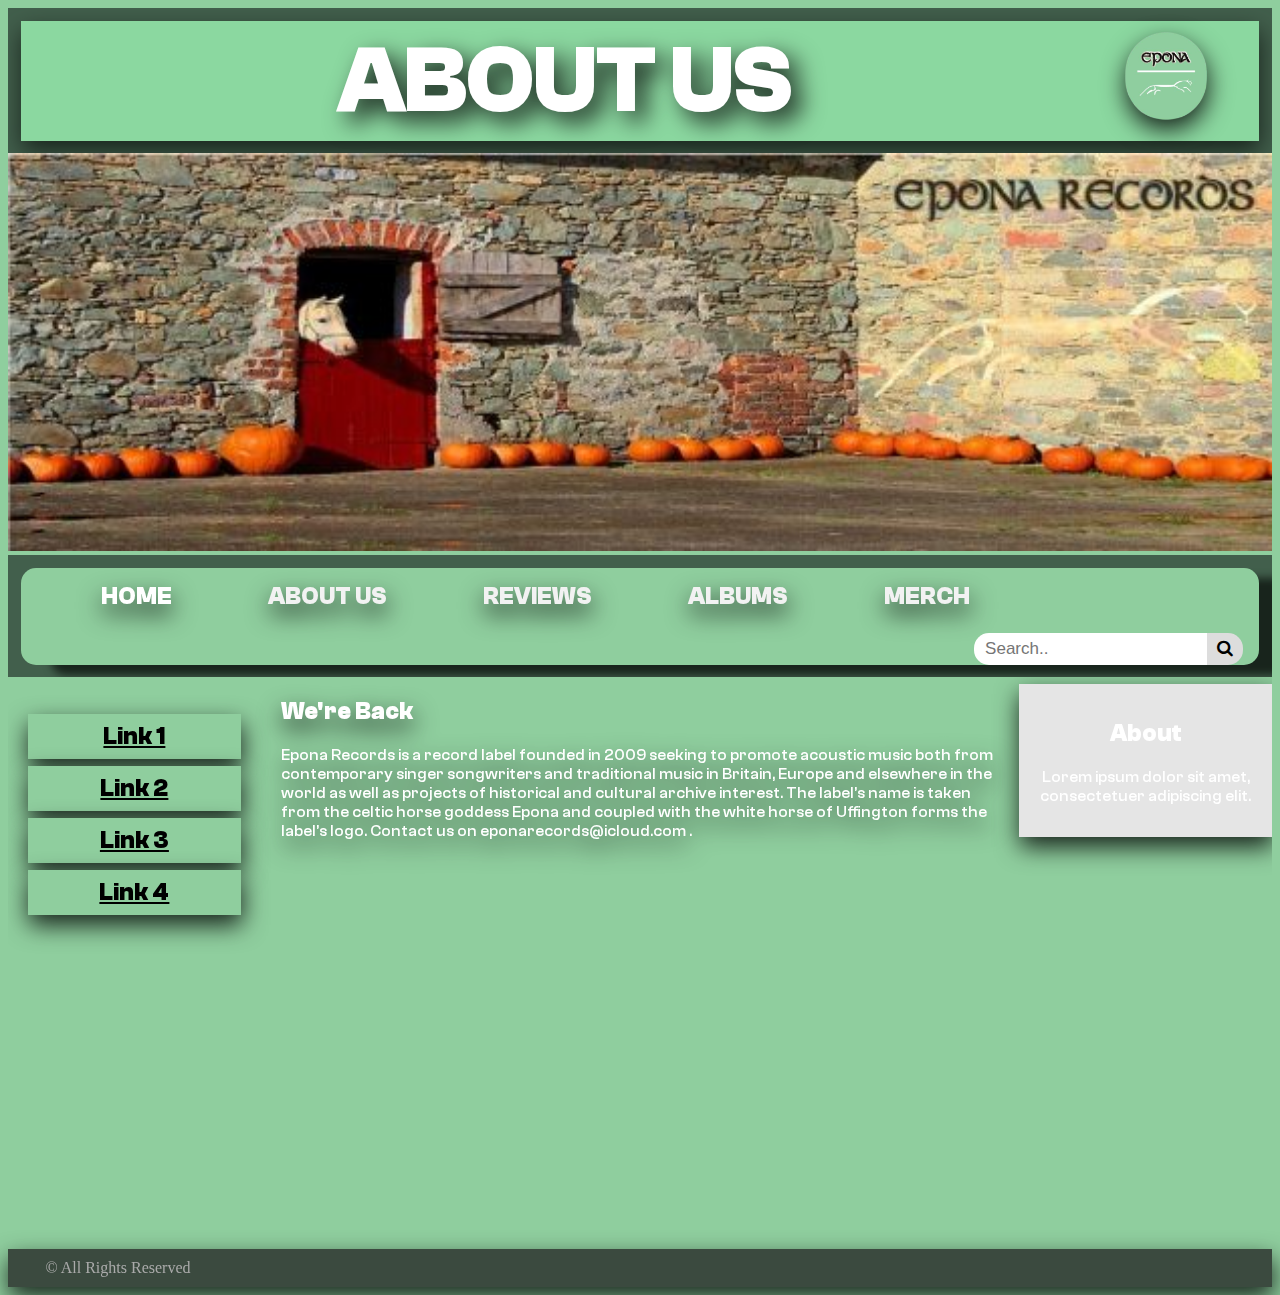
==== commit 5a26705d: "to this so far" ====
--- a/about us.html
+++ b/about us.html
@@ -25,10 +25,10 @@
 
 <div class="bordernav">
 <div class="topnav" id="myTopnav">
-    <a href="./index.html" >HOME</a>
-    <a href="./about us.html"class="active">ABOUT US</a>
+    <a href="./index.html" class="active">HOME</a>
+    <a href="./about us.html">ABOUT US</a>
     <a href="#contact">REVIEWS</a>
-    <a href="./albums.html">ALBUMS</a>
+    <a href="#about">ALBUMS</a>
     <a href="#about">MERCH</a>
     <div class="searchnav">
   <div class="search-container">
@@ -76,60 +76,7 @@
 
 
 </body>
-<footer>
-    
-  <div class="imagebox">
-      <div class="searchnav">
-          <div class="footer-search-container">
-            <form class="footeremail"action="/action_page.php">
-              <input class="emailabel"type="text" placeholder="your email" name="your email">
-              <button class="footerbutton"type="submit"><h2 class="footersearchlink">Search Now!</h2></button>
-  </div>
-</div>
-
-  <div class=footer style="background-color:#3B4A3F;text-align:center;padding:10px;margin-top:7px;">
-      <img class="footerimg"src="./images/footerimg.jpg" width=100% alt="">
-      <div class="icons">
-      <div class="column1">
-          <h2>Partnership</h2>
-          
-          <a class=footer-a href="#"> <li>Meet The Team</li> </a>
-          <a class=footer-a   href="#"><li>Social Media</li> </a>
-          <a class=footer-a href="#"><li>Careers</li></a>
-          
-      </div>
-      <div class="column2">
-          <h2>About</h2>
-          <a class=footer-a href="#"><li>Contact us</li></a>
-          <a class=footer-a href="#"><li>My account</li></a>
-          <a class=footer-a href="#"><li>Our Projects</li></a>
-      </div>
-      <div class="column3">
-          <h2>Community</h2>
-          <a class=footer-a href="#"><li>Community Center</li></a>
-          <a class=footer-a href="#"><li>Help</li></a>
-          <a class=footer-a href="#"><li>Support</li></a>
-      </div>
-  </div>
-   
-</div>
-
-<div class="copyrightstuff">
-
-  <hr>
-
-  <p class="copyright">
-      © All right reserved 2022 
-  </p>
-</div>
-
-      <!-----<p>© All Rights Reserved</p>-->
-  
-  </div>
-  
-
-
-</footer>
+<footer><div class=footer style="background-color:#3B4A3F;text-align:center;padding:10px;margin-top:7px;">© All Rights Reserved</div></footer>
 <script src="script.js"></script>
 </html>
 
--- a/styles.css
+++ b/styles.css
@@ -587,1119 +587,18 @@
 }
 
 /* ------------------------ PAYBOX  END-----------------------------------------------------------------*/ ;
-/*---------------------------------------------EVERYTHING WILL HAVE A BORDER BOX---------------------------------------------*/
-
-* {
-  box-sizing: border-box;
-}
-.mySlides {display: none}
-img {vertical-align: middle;}
-
-
-/*---------------------------------------------BORDER BOX SECTION END-----------------------------------------------------------*/
-
-
-
-/*---------------------------------------------FONTS------------------------------------------------------------------------------------*/
-
-/**
- * @license
- *
- * Font Family: Clash Grotesk
- * Designed by: Indian Type Foundry
- * URL: https://www.fontshare.com/fonts/clash-grotesk
- * © 2022 Indian Type Foundry
- *
- * Font Styles:
- * Clash Grotesk Variable(Variable font)
- * Clash Grotesk Extralight
- * Clash Grotesk Light
- * Clash Grotesk Regular
- * Clash Grotesk Medium
- * Clash Grotesk Semibold
- * Clash Grotesk Bold
- *
-*/
-
-/**
-* This is a variable font
-* You can controll variable axes as shown below:
-* font-variation-settings: 'wght' 700.0;
-*
-* available axes:
-
-* 'wght' (range from 200.0 to 700.0)
-
-*/
-
-@font-face {
-  font-family: myFont;
-  src: url(./fonts/ClashGrotesk_Complete/Fonts/WEB/fonts/ClashGrotesk-Medium.ttf);
-}
-
-@font-face {
-  font-family: myFont2;
-  src: url(./fonts/ClashGrotesk_Complete/Fonts/WEB/fonts/ClashGrotesk-Bold.ttf);
-}
-
-@font-face {
-  font-family: "ClashGrotesk";
-  src: url("../fonts/ClashGrotesk-Variable.woff2") format("woff2"),
-    url("../fonts/ClashGrotesk-Variable.woff") format("woff"),
-    url("../fonts/ClashGrotesk-Variable.ttf") format("truetype");
-  font-weight: 200 700;
-  font-display: swap;
-  font-style: normal;
-}
-
-@font-face {
-  font-family: "ClashGrotesk-Extralight";
-  src: url("../fonts/ClashGrotesk-Extralight.woff2") format("woff2"),
-    url("../fonts/ClashGrotesk-Extralight.woff") format("woff"),
-    url("../fonts/ClashGrotesk-Extralight.ttf") format("truetype");
-  font-weight: 200;
-  font-display: swap;
-  font-style: normal;
-}
-
-@font-face {
-  font-family: "ClashGrotesk-Light";
-  src: url("../fonts/ClashGrotesk-Light.woff2") format("woff2"),
-    url("../fonts/ClashGrotesk-Light.woff") format("woff"),
-    url("../fonts/ClashGrotesk-Light.ttf") format("truetype");
-  font-weight: 300;
-  font-display: swap;
-  font-style: normal;
-}
-
-@font-face {
-  font-family: "ClashGrotesk-Regular";
-  src: url("../fonts/ClashGrotesk-Regular.woff2") format("woff2"),
-    url("../fonts/ClashGrotesk-Regular.woff") format("woff"),
-    url("../fonts/ClashGrotesk-Regular.ttf") format("truetype");
-  font-weight: 400;
-  font-display: swap;
-  font-style: normal;
-}
-
-@font-face {
-  font-family: "ClashGrotesk-Medium";
-  src: url("../fonts/ClashGrotesk-Medium.woff2") format("woff2"),
-    url("../fonts/ClashGrotesk-Medium.woff") format("woff"),
-    url("../fonts/ClashGrotesk-Medium.ttf") format("truetype");
-  font-weight: 500;
-  font-display: swap;
-  font-style: normal;
-}
-
-@font-face {
-  font-family: "ClashGrotesk-Semibold";
-  src: url("../fonts/ClashGrotesk-Semibold.woff2") format("woff2"),
-    url("../fonts/ClashGrotesk-Semibold.woff") format("woff"),
-    url("../fonts/ClashGrotesk-Semibold.ttf") format("truetype");
-  font-weight: 600;
-  font-display: swap;
-  font-style: normal;
-}
-
-@font-face {
-  font-family: "ClashGrotesk-Bold";
-  src: url("../fonts/ClashGrotesk-Bold.woff2") format("woff2"),
-    url("../fonts/ClashGrotesk-Bold.woff") format("woff"),
-    url("../fonts/ClashGrotesk-Bold.ttf") format("truetype");
-  font-weight: 700;
-  font-display: swap;
-  font-style: normal;
-}
-
-/*---------------------------------------------FONTS END---------------------------------------------*/
-
-/*---------------------------------------------RULES FOR ALL PARAGRAPHS AND HEADINGS---------------------------------------------*/
-
-html,
-body {
-  background-color: #8fce9e;
-}
-
-p {
-  color: white;
-  font-family: myFont;
-}
-
-h2 {
-  color: white;
-  font-family: myFont2;
-}
-
-h3 {
-  font-family: myFont2;
-}
-
-h1 {
-  color: white;
-  font-size: 4rem;
-  filter: drop-shadow(10px 10px 12px #18241c);
-  text-align: center;
-  font-family: myFont2;
-}
-
-a {
-  filter: drop-shadow(1px 10px 12px #18241c);
-  font-family: myFont2;
-  font-size: 1.5rem;
-  text-decoration: none;
-}
-
-/*---------------------------------------------RULES FOR ALL PARAGRAPHS AND HEADINGS END---------------------------------------------*/
-
-/*---------------------------------------------NAVIGATION----------------------------------------------------------------------------------------*/
-
-.topnav > a {
-  filter: drop-shadow(1px 10px 12px #18241c);
-}
-
-.topnav {
-  overflow: hidden;
-  background-color: #8fce9e;
-  filter: drop-shadow(30px 10px 4px #18241c);
-  border-top-right-radius: 15px;
-  border-bottom-right-radius: 15px;
-  border-top-left-radius: 15px;
-  border-bottom-left-radius: 15px;
-}
-
-.bordernav {
-  box-sizing: border-box;
-  padding: 1%;
-  background-color: #425f4c;
-  overflow: hidden;
-}
-
-.topnav a {
-  float: left;
-  margin-left: 4rem;
-  display: block;
-  color: #f2f2f2;
-  text-align: center;
-  padding: 14px 16px;
-  text-decoration: none;
-}
-
-.topnav a:hover {
-  background-color: #119e7d;
-  color: white;
-}
-
-.topnav a.active {
-  color: white;
-}
-
-.topnav .icon {
-  display: none;
-  text-align: center;
-}
-
-.topnav .search-container {
-  float: right;
-}
-
-.topnav input[type="text"] {
-  padding: 6px;
-  margin-top: 8px;
-  font-size: 17px;
+
+/*------------------------- FOR REVIEWS PAGE ------------------------------------*/
+
+.reviews{
+  position: absolute;
+  text-align: center;
   border: none;
-  border-top-left-radius: 15px;
-  border-bottom-left-radius: 15px;
-}
-
-.topnav .search-container button {
-  float: right;
-  padding: 6px 10px;
-  margin-top: 8px;
-  margin-right: 16px;
-  background: #ddd;
-  font-size: 17px;
-  border: none;
-  cursor: pointer;
-  border-top-right-radius: 15px;
-  border-bottom-right-radius: 15px;
-}
-
-.topnav .search-container button:hover {
-  background: #ccc;
-}
-
-
-section#album_container {
-  display: grid;
-  grid-template-columns: repeat(auto-fill, minmax(300px, 1fr));
-  grid-gap: 2em;
-  padding: 6rem;
-}
-
-
-
-
-
-
-
-
-.menu {
-  float: left;
-  margin: 0 auto;
-  padding: 30px 20px;
-  width: 20%;
-  text-align: center;
-  min-height: calc(100vh - 275px - 60px);
-}
-
-.menu a {
-  background-color: #8fce9e;
-  padding: 8px;
-  margin-top: 7px;
-  display: block;
-  width: 100%;
-  color: black;
-}
-
-.main {
-  width: 900vw;
-  float: left;
-  width: 60%;
-  padding: 0 20px;
-  color: white;
-  filter: drop-shadow(1px 10px 12px #18241c);
-}
-
-.right {
-  background-color: #e5e5e5;
-  float: left;
-  width: 20%;
-  padding: 15px;
-  margin-top: 7px;
-  text-align: center;
-  filter: drop-shadow(1px 10px 12px #18241c);
-}
-
-.intro {
-  filter: drop-shadow(1px 10px 12px #18241c);
-  padding: none;
-}
-
-.intro h1 {
-  display: inline;
-  font-size: 6rem;
-}
-
-.intro img {
-  float: right;
-  width: 150px;
-  padding-right: 2em;
-  filter: drop-shadow(1px 10px 12px #18241c);
-}
-
-  /*---------------------------------------------NAVIGATION END-----------------------------------------------------------------------------------*/
-
-@media only screen and (max-width: 620px) {
-  /* For mobile view */
-  .menu,
-  .main,
-  .right {
-    width: 100%;
-  }
-
-  .column {
-    width: 100%;
-  }
-}
-
-@media screen and (max-width: 600px) {
-  .topnav a:not(:first-child) {
-    display: none;
-  }
-  .topnav a.icon {
-    float: right;
-    display: block;
-  }
-
-  .column {
-    width: 100%;
-  }
-}
-
-@media screen and (max-width: 600px) {
-  .topnav.responsive {
-    position: relative;
-  }
-  .topnav.responsive .icon {
-    position: absolute;
-    right: 0;
-    top: 0;
-  }
-  .topnav.responsive a {
-    float: none;
-    display: block;
-    text-align: left;
-  }
-
-  .column {
-    width: 100%;
-  }
-}
-
-
-
-@media screen and (max-width: 600px) {
-  .topnav .search-container {
-    float: none;
-  }
-  .topnav a,
-  .topnav input[type="text"],
-  .topnav .search-container button {
-    float: none;
-    display: block;
-    text-align: left;
-    width: 100%;
-    margin: 0;
-    padding: 14px;
-  }
-  .topnav input[type="text"] {
-    border: 1px solid #ccc;
-  }
-}
-
-.wereback {
-  padding: 6rem;
-  color: white;
-  filter: drop-shadow(1px 8px 4px #18241c);
-}
-
-
-
-/*-------------------------------------DESKTOP RULES------------------------------------------------------*/
-
-@media only screen and (min-width: 1000px) {
-  .wrapper {
-    display: grid;
-    grid-template-columns: 1fr 1fr 1fr 1fr;
-}
-
-/*-------------------------------------DESKTOP RULES------------------------------------------------------*/
-
-/* ------------------------ EXPERIMENTAL-----------------------------------------------------------------------*/
-.column {
-  display: grid;
-  width: 100%;
-  padding: 10px;
-  border-radius: 50px 0px 50px 0px;
-  filter: drop-shadow(1px 8px 4px #18241c);
-}
-
-/* Clear floats after the columns */
-/*.row:after {
-  content: "";
-  display: table;
-  clear: both;
-}*/
-
-.row {
-  display: grid;
-  grid-template-columns: repeat(auto-fill, minmax(300px, 1fr));
- 
-
-  grid-gap: 3em;
-  padding: 4rem;
-  text-align: center;
-}
-/*------------------------------------------------SLIDES-------------------------------------------------------------------------*/
-.mySlides {
-  margin-top: 3rem;
-  width: 100%;
-  min-height: auto;
-  padding: 0.5rem;
-  filter: drop-shadow(1px 8px 4px #18241c);
-  background-color: #18241c;
-
-  
-}
-
-/* Slideshow container */
-.slideshow-container {
-  max-width: 1000px;
-  position: relative;
-  margin: auto;
-}
-
-/* Next & previous buttons */
-.prev, .next {
-  cursor: pointer;
-  position: absolute;
-  top: 50%;
-  width: auto;
-  padding: 16px;
-  margin-top: -22px;
-  color: white;
-  font-weight: bold;
-  font-size: 18px;
-  transition: 0.6s ease;
-  border-radius: 0 3px 3px 0;
-  user-select: none;
-}
-
-/* Position the "next button" to the right */
-.next {
-  right: 0;
-  border-radius: 3px 0 0 3px;
-}
-
-/* On hover, add a black background color with a little bit see-through */
-.prev:hover, .next:hover {
-  background-color: rgba(0,0,0,0.8);
-}
-
-/* Caption text */
-.text {
-  color: #f2f2f2;
-  font-size: 20px;
-  padding: 8px 12px;
-  position: absolute;
-  bottom: 350px;
-  left: 550px;
-  width: 100%;
-  
-}
-
-/* Number text (1/3 etc) */
-.numbertext {
-  color: #f2f2f2;
-  font-size: 12px;
-  padding: 8px 12px;
-  position: absolute;
-  top: 0;
-}
-
-/* The dots/bullets/indicators */
-.dot {
-  cursor: pointer;
-  height: 15px;
-  width: 15px;
-  margin: 0 2px;
-  background-color: #bbb;
-  border-radius: 50%;
-  display: inline-block;
-  transition: background-color 0.6s ease;
-}
-
-.active, .dot:hover {
-  background-color: #273f2f;
-}
-
-/* Fading animation */
-.fade {
-  animation-name: fade;
-  animation-duration: 1.5s;
-}
-
-@keyframes fade {
-  from {opacity: .4} 
-  to {opacity: 1}
-}
-
-/* On smaller screens, decrease text size */
-@media only screen and (max-width: 300px) {
-  .prev, .next,.text {font-size: 11px}
-
-}
-
-.slideshowbutton {
-  border: none;
-  width: 20%;
-  background-color: #0687f5;
-  color: white;
-  padding: 15px 32px;
-  text-align: center;
-  text-decoration: none;
-  display: inline-block;
-  font-size: 14px;
-  margin: 4px 2px;
-  margin-left: 6rem;
-  cursor: pointer;
   border-top-left-radius: 15px;
   border-bottom-left-radius: 15px;
   border-top-right-radius: 15px;
   border-bottom-right-radius: 15px;
-  filter: drop-shadow(1px 8px 4px #273f2f);
-}
-/*------------------------------------------------SLIDES END-------------------------------------------------------------------------*/
-
-.albumimage {
-  width: 100%;
-  filter: drop-shadow(1px 8px 4px #18241c);
-  border-radius: 50px 0px 0px 0px;
-}
-
-.goldenstream {
-  width: 99%;
-  filter: drop-shadow(1px 8px 4px #18241c);
-  border-radius: 50px 0px 0px 0px;
-}
-
-.corvus {
-  width: 99.5%;
-  filter: drop-shadow(1px 8px 4px #18241c);
-  border-radius: 50px 0px 0px 0px;
-}
-
-.addtocheckout {
-  border: none;
-  width: 80%;
-  background-color: #0687f5;
-  color: white;
-  padding: 15px 32px;
-  text-align: center;
-  text-decoration: none;
-  display: inline-block;
-  font-size: 14px;
-  margin: 4px 2px;
-  cursor: pointer;
-  border-top-left-radius: 15px;
-  border-bottom-left-radius: 15px;
-  border-top-right-radius: 15px;
-  border-bottom-right-radius: 15px;
-  filter: drop-shadow(1px 8px 4px #18241c);
-}
-
-.lastrow {
-  display: flex;
-  width: 88%;
-  grid-template-columns: 1fr 1fr 1fr 1fr;
-  grid-gap: 3em;
-  padding: 4rem;
-  text-align: center;
-}
-/* ------------------------ EXPERIMENTAL END-----------------------------------------------------------------*/
-
-/* ------------------------ PAYBOX-----------------------------------------------------------------*/
-
-.box {
-  display: flex;
-  justify-content: center;
-}
-
-.paybox {
-  display: grid;
-  grid-template-columns: 3fr 3fr;
-  background-color: #eae5e5;
-  padding: 3rem;
-  margin-top: 5em;
-  margin-left: 10em;
-  margin-right: 10em;
-  margin-bottom: 5em;
-  border-top-left-radius: 15px;
-  border-bottom-left-radius: 15px;
-  border-top-right-radius: 15px;
-  border-bottom-right-radius: 15px;
-  width: 50%;
-  filter: drop-shadow(1px 8px 4px #18241c);
-}
-
-.h2-paybox {
-  color: black;
-  font-size: 35px;
-}
-
-.h3-paybox {
-  color: black;
-  font-size: 30px;
-}
-
-.p-paybox {
-  color: black;
-  padding-left: 6rem;
-}
-.p-comment {
-  margin: 1em;
-  color: black;
-  font-family: myFont;
-  font-size: 1.3em;
-}
-
-.albumimageforcheckout {
-  margin: 1em;
-  display: flex;
-  width: 100%;
-  height: 60%;
-}
-
-.payalbumimage {
-  width: 100%;
-  filter: drop-shadow(1px 8px 4px #18241c);
-  border-radius: 50px 0px 0px 0px;
-}
-
-.paycolumn {
-  padding: 10px;
-  border-radius: 50px 0px 50px 0px;
-  filter: drop-shadow(1px 8px 4px #18241c);
-}
-
-.productinfo {
-  padding-left: 2em;
-}
-
-.buttonsandprice {
-  display: flex;
-  color: black;
-  font-size: 20px;
-}
-
-.buttons {
-  padding-top: 1.5rem;
-}
-.price {
-  padding-left: 5rem;
-}
-
-.instructioncommentprompt {
-  display: grid;
-  grid-column: 1 / -1;
-}
-/*
-.instructioncomment {
-  grid-column: 1 / -1;
-  margin-top: 3rem;
-  width: 100%;
-  min-height: auto;
-  padding: 5rem;
-  filter: drop-shadow(1px 8px 4px #18241c);
-  background-color: white;
-  border-top-left-radius: 15px;
-  border-bottom-left-radius: 15px;
-  border-top-right-radius: 15px;
-  border-bottom-right-radius: 15px;
-}
-*/
-
-label {
-  color: black;¨
-  font-family: myFont;
-}
-
-input{
-    padding: 3rem;
-    background-color: white;
-    border: none;
-    border-top-left-radius: 15px;
-    border-bottom-left-radius: 15px;
-   
-}
-
-.input2{
-    padding: 3rem;
-    background-color: white;
-    border: none;
-    border-top-left-radius: 15px;
-    border-bottom-left-radius: 15px;
-    border-top-right-radius: 15px;
-    border-bottom-right-radius: 15px;
-}
-
-.button{
-    padding: 2%;
-    width: 10%;
-    text-align: center;
-    margin-top: 2em;
-    background-color: black;
-    color: white;
-    font-family: myFont;
-    font-size: 0.5em;
-    border-top-right-radius: 15px;
-    border-bottom-right-radius: 15px;
-}
-
-.checkoutbutton{
-    padding: 2%;
-    width: 100%;
-    text-align: center;
-    margin-top: 2em;
-    background-color: #4F8E25;
-    color: white;
-    font-family: myFont;
-    font-size: 2em;
-    border-top-right-radius: 15px;
-    border-bottom-right-radius: 15px;
-    border-top-left-radius: 15px;
-    border-bottom-left-radius: 15px;
-    border: none;
-}
-
-/* ------------------------ PAYBOX  END-----------------------------------------------------------------*/ 
-
-
-/*------------------------------------------------------SHOPPING CART-------------------------------------------*/
-
-
-
-
-
-@font-face {
-  font-family: "Booter - Zero Zero";
-  src: url("Fonts/Booter - Zero Zero.woff") format("woff"),
-       url("Fonts/Booter - Zero Zero.woff2") format("woff2");
-  font-weight: normal;
-  font-style: normal;
-}
-
-* {
-  box-sizing: border-box;
-  font-family: myFont;
-  color: #777;
-}
-
-html, body {
-  margin: 0;
-  padding: 0;
-  min-height: 100%;
-}
-
-.nav ul {
-  margin: 0;
-}
-
-.nav li {
-  display: inline;
-}
-
-.nav a {
-  display: inline-block;
-  padding: .5em;
-  color: white;
-  text-decoration: none;
-}
-
-.main-nav {
-  text-align: center;
-  font-size: 1.1em;
-  font-weight: lighter;
-  border-bottom: 1px solid rgba(255, 255, 255, .3)
-}
-
-.main-nav li {
-  padding: 0 5%;
-}
-
-.nav a:hover {
-  background-color: rgba(255, 255, 255, .3)
-}
-
-.main-header {
-  background-color: rgba(0, 0, 0, .6);
-  background-image: url("Images/Header Background.jpg");
-  background-blend-mode: multiply;
-  background-size: cover;
-  padding-bottom: 30px;
-}
-
-.band-name {
-  text-align: center;
-  margin: 0;
-  font-size: 4em;
-  font-family: "Booter - Zero Zero";
-  font-weight: normal;
-  color: white;
-}
-
-.band-name-large {
-  font-size: 8em;
-}
-
-.content-section {
-  display: grid;
-  margin: 6rem;
-  background-color: #c7e6d1;
-  border-radius: 15px;
-  
-}
-
-.container {
-  
-  padding: 0 1.5em;
-}
-.section-header {
-  font-family: "Metal Mania";
-  font-weight: normal;
-  color: #333;
-  text-align: center;
-  font-size: 2.5em;
-}
-
-.about-band-image {
-  float: left;
-  height: 200px;
-  width: 200px;
-  margin: 15px;
-  border-radius: 50%;
-}
-
-.main-footer {
-  background-color: #4F8E25;
-  color: white;
-  padding: .25em 0;
-}
-
-.main-footer-container {
-  display: flex;
-  align-items: center;
-}
-
-.main-footer-container ul {
-  flex-grow: 1;
-  text-align: end;
-}
-
-.footer-nav li {
-  padding: 0 .5em;
-}
-
-.footer-nav img {
-  width: 30px;
-  height: 30px;
-}
-
-.btn {
-  text-align: center;
-  vertical-align: middle;
-  padding: .67em .67em;
-  cursor: pointer;
-}
-
-.btn-header {
-  margin: .5em 15% 2em 15%;
-  color: white;
-  border: 2px solid #4F8E25;
-  background-color: rgba(255, 255, 255, .1);
-  border-radius: 0;
-  font-size: 1.5em;
-  font-weight: lighter;
-  padding-left: 2em;
-  padding-right: 2em;
-}
-
-.btn-header:hover {
-  background-color: rgba(255, 255, 255, .3);
-}
-
-.btn-play {
-  display: block;
-  margin: 0 auto;
-  color: #4F8E25;
-  font-size: 4em;
-  border-radius: 50%;
-  width: 100px;
-  height: 100px;
-  padding: 0;
-  text-align: center;
-}
-
-.btn-primary {
-  color: white;
-  background-color: #4F8E25;
-  border: none;
-  border-radius: .3em;
-  font-weight: bold;
-  margin-top: 2em;
-  margin-right: 3em;
-}
-
-.btn-primary:hover {
-  background-color: #4F8E25;
-}
-
-.tour-row {
-  border-bottom: 1px solid black;
-  padding-bottom: 1em;
-  margin-bottom: 1em;
-}
-
-.tour-row:last-child {
-  border: none;
-}
-
-.tour-item {
-  display: inline-block;
-  padding-right: .5em;
-}
-
-.tour-date {
-  color: #555;
-  width: 11%;
-  font-weight: bold;
-}
-
-.tour-city {
-  width: 24%;
-}
-
-.tour-arena {
-  width: 42%;
-}
-
-.tour-btn {
-  max-width: 19%;
-}
-
-.shop-item {
-  margin: 30px;
-  background-color: #273f2f;
-  border-radius: 50px 0px 50px 0px;
-  filter: drop-shadow(1px 10px 12px #18241c);
-  padding: 1em;
-  
-
-}
-
-.shop-item-title {
-  display: block;
-  width: 100%;
-  text-align: center;
-  font-weight: bold;
-  font-size: 1.2em;
-  color: white;
-  margin-bottom: 15px;
-}
-
-.shop-item-image {
-  height: 250px;
-  filter: drop-shadow(1px 10px 12px #18241c);
-}
-
-.shop-item-details {
-  display: flex;
-
-  padding: 5px;
-}
-
-.shop-item-price {
-  flex-grow: 1;
-  color: white;
-}
-
-.shop-items {
-display: grid;
-  grid-template-columns: 1fr 1fr 1fr 1fr;
-  padding: 2em;
-  
-}
-
-.cart-header {
-  font-weight: bold;
-  font-size: 1.25em;
-  color: #333;
-}
-
-.cart-column {
-  border-bottom: 1px solid black;
-  margin-right: 1.5em;
-  padding-bottom: 10px;
-  margin-top: 10px;
-}
-
-.cart-row {
-  display: flex;
-}
-
-.cart-item {
-  width: 45%;
-}
-
-.cart-price {
-  width: 20%;
-  font-size: 1.2em;
-  color: #333;
-}
-
-.cart-quantity {
-  width: 35%;
-}
-
-.cart-item-title {
-  color: #333;
-  margin-left: .5em;
-  font-size: 1.2em;
-}
-
-.cart-item-image {
-  width: 75px;
-  height: auto;
-  border-radius: 10px;
-}
-
-.btn-danger {
-  color: white;
-  background-color: #EB5757;
-  border: none;
-  border-radius: .3em;
-  font-weight: bold;
-}
-
-.btn-danger:hover {
-  background-color: #CC4C4C;
-}
-
-.cart-quantity-input {
-  height: 34px;
-  width: 50px;
-  border-radius: 5px;
-  border: 1px solid #4F8E25;
-  background-color: #eee;
-  color: #333;
-  padding: 0;
- 
-  font-size: 1.2em;
-  margin-right: 25px;
-}
-
-.cart-row:last-child {
-  border-bottom: 1px solid black;
-}
-
-.cart-row:last-child .cart-column {
-  border: none;
-}
-
-.cart-total {
-  text-align: end;
-  margin-top: 10px;
-  margin-right: 10px;
-}
-
-.cart-total-title {
-  font-weight: bold;
-  font-size: 1.5em;
-  color: black;
-  margin-right: 20px;
-}
-
-.cart-total-price {
-  color: #333;
-  font-size: 1.1em;
-}
-
-.btn-purchase {
-  display: block;
-  margin: 40px auto 80px;
-  font-size: 1.75em;
-  
-}
-
-
-/*--------------------------------------------------SHOPPING CART END-------------------------------------------*/
-
-
-
-/*------------------------------------------------------FOOTER-------------------------------------------*/
-
-
+}
 .footer {
   display: grid;
   grid-template-columns: 200px 1fr 200px;
@@ -1834,4 +733,18 @@
   
 }
 
-  /*------------------------------------------------------FOOTER-------------------------------------------*/+  /*------------------------------------------------------FOOTER-------------------------------------------*/
+
+  .recieved{
+    color: black;
+    text-align: center;
+    
+  }
+
+  .ID{
+    text-align: center;
+  }
+
+  /*-----------------------------MERCH PAGE--------------------------------*/
+
+  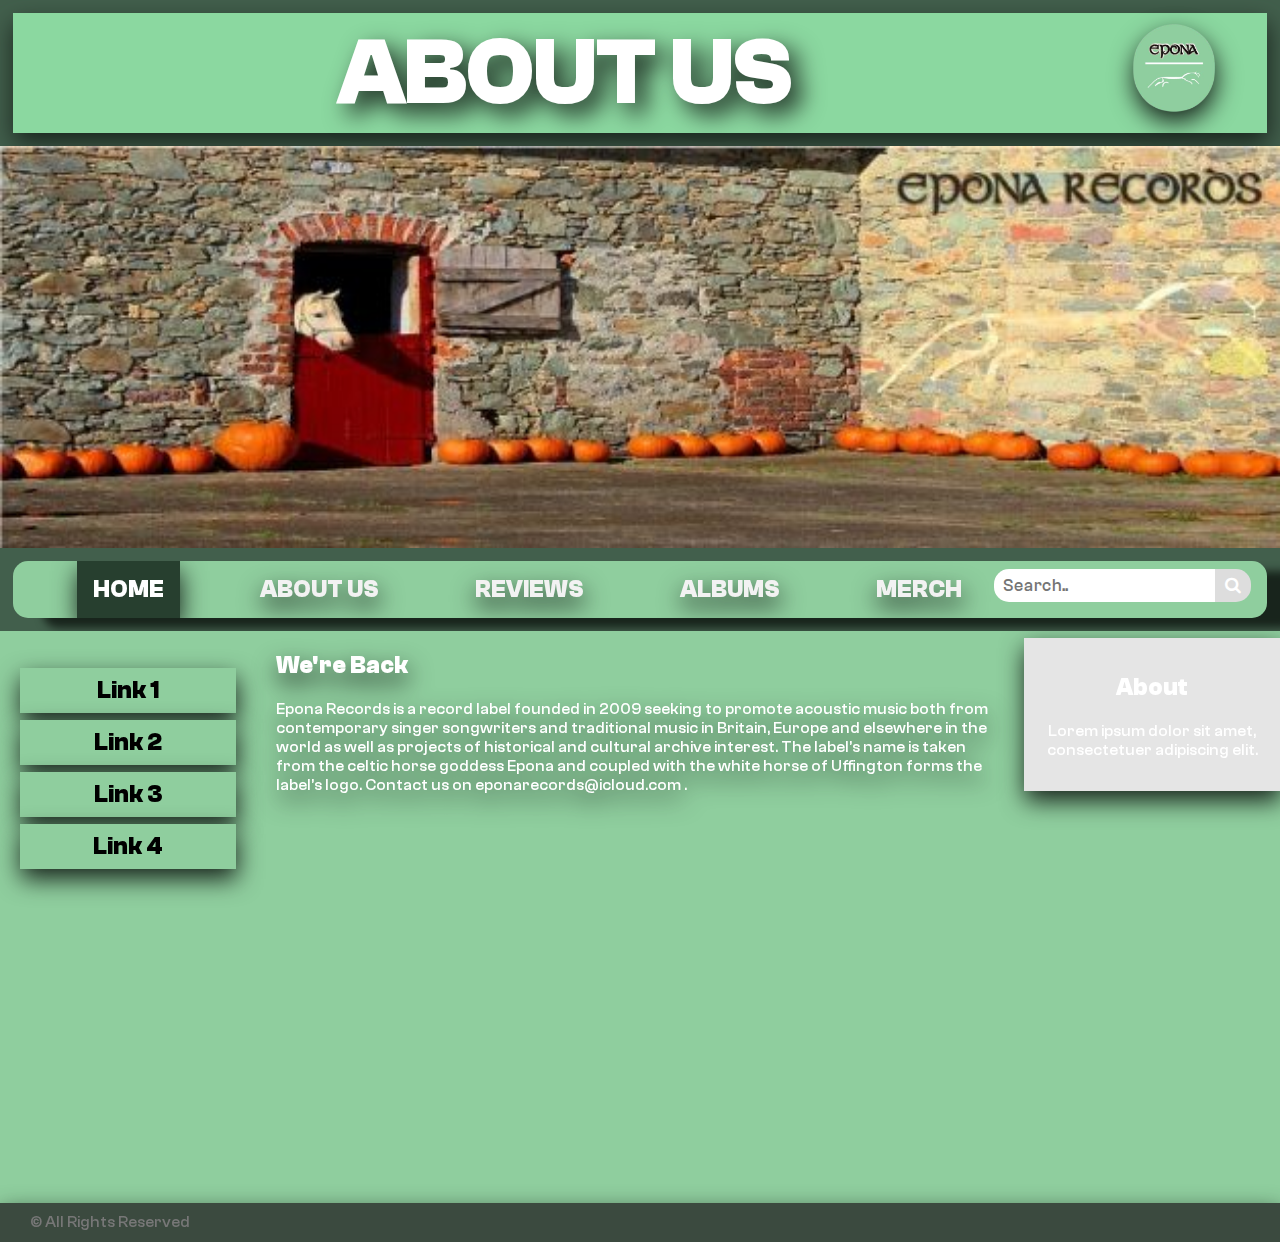
==== commit 1eb81568: "linking" ====
--- a/about us.html
+++ b/about us.html
@@ -27,9 +27,9 @@
 <div class="topnav" id="myTopnav">
     <a href="./index.html" class="active">HOME</a>
     <a href="./about us.html">ABOUT US</a>
-    <a href="#contact">REVIEWS</a>
-    <a href="#about">ALBUMS</a>
-    <a href="#about">MERCH</a>
+    <a href="./reviews.html">REVIEWS</a>
+    <a href="./albums.html">ALBUMS</a>
+    <a href="./merch.html">MERCH</a>
     <div class="searchnav">
   <div class="search-container">
     <form action="/action_page.php">
--- a/styles.css
+++ b/styles.css
@@ -110,13 +110,18 @@
   font-style: normal;
 }
 
-/*---------------------------------------------FONTS END---------------------------------------------*/
+/*---------------------------------------------------------FONTS END----------------------------------------------------------------------------------------------*/
+
+/*---------------------FONT STYLING AND ESTABLISHING THE BACKGROUND-COLOR FOR THE WEB SITE ----------------------------------------------------*/
 
 html,
 body {
   background-color: #8fce9e;
 }
 
+i {
+  color: white;
+}
 p {
   color: white;
   font-family: myFont;
@@ -137,14 +142,6 @@
   filter: drop-shadow(10px 10px 12px #18241c);
   text-align: center;
   font-family: myFont2;
-}
-
-* {
-  box-sizing: border-box;
-}
-
-.topnav > a {
-  filter: drop-shadow(1px 10px 12px #18241c);
 }
 
 a {
@@ -153,7 +150,15 @@
   font-size: 1.5rem;
 }
 
-footer {
+/*---------------------FONT STYLING AND ESTABLISHING THE BACKGROUND-COLOR FOR THE WEB SITE END-------------------------------------------------*/
+
+* {
+  box-sizing: border-box;
+}
+
+/*--------------------------------------------------------------FONT STYLING FOR NAVIGATION ---------------------------------------------------------------------*/
+
+.topnav > a {
   filter: drop-shadow(1px 10px 12px #18241c);
 }
 
@@ -172,89 +177,7 @@
   margin-top: 7px;
   display: block;
   width: 100%;
-  color: black;
-}
-
-.main {
-  width: 900vw;
-  float: left;
-  width: 60%;
-  padding: 0 20px;
-  color: white;
-  filter: drop-shadow(1px 10px 12px #18241c);
-}
-
-.right {
-  background-color: #e5e5e5;
-  float: left;
-  width: 20%;
-  padding: 15px;
-  margin-top: 7px;
-  text-align: center;
-  filter: drop-shadow(1px 10px 12px #18241c);
-}
-
-.intro {
-  filter: drop-shadow(1px 10px 12px #18241c);
-  padding: none;
-}
-
-.intro h1 {
-  display: inline;
-  font-size: 6rem;
-}
-
-.intro img {
-  float: right;
-  width: 150px;
-  padding-right: 2em;
-  filter: drop-shadow(1px 10px 12px #18241c);
-}
-@media only screen and (max-width: 620px) {
-  /* For mobile view */
-  .menu,
-  .main,
-  .right {
-    width: 100%;
-  }
-
-  .column {
-    width: 100%;
-  }
-}
-
-@media screen and (max-width: 600px) {
-  .topnav a:not(:first-child) {
-    display: none;
-  }
-  .topnav a.icon {
-    float: right;
-    display: block;
-  }
-
-  .column {
-    width: 100%;
-  }
-}
-
-@media screen and (max-width: 600px) {
-  .topnav.responsive {
-    position: relative;
-  }
-  .topnav.responsive .icon {
-    position: absolute;
-    right: 0;
-    top: 0;
-  }
-  .topnav.responsive a {
-    float: none;
-    display: block;
-    text-align: left;
-  }
-
-  .column {
-    width: 100%;
-  }
+  color: #000000;
 }
 
 .topnav {
@@ -328,6 +251,146 @@
   background: #ccc;
 }
 
+/*--------------------------------------------------------------FONT STYLING FOR NAVIGATION END------------------------------------------------------------------*/
+
+.main {
+  width: 900vw;
+  float: left;
+  width: 60%;
+  padding: 0 20px;
+  color: white;
+  filter: drop-shadow(1px 10px 12px #18241c);
+}
+
+.right {
+  background-color: #e5e5e5;
+  float: left;
+  width: 20%;
+  padding: 15px;
+  margin-top: 7px;
+  text-align: center;
+  filter: drop-shadow(1px 10px 12px #18241c);
+}
+
+.intro {
+  filter: drop-shadow(1px 10px 12px #18241c);
+  padding: none;
+}
+
+.intro h1 {
+  display: inline;
+  font-size: 6rem;
+}
+
+.intro img {
+  float: right;
+  width: 150px;
+  padding-right: 2em;
+  filter: drop-shadow(1px 10px 12px #18241c);
+}
+@media only screen and (max-width: 620px) {
+  /* For mobile view */
+  .menu,
+  .footer .main,
+  .right {
+    width: 100%;
+  }
+
+  .column {
+    width: 100%;
+  }
+
+  .intro img {
+    text-align: center;
+    width: 150px;
+    margin-right: 10em;
+    padding-right: 1em;
+    filter: drop-shadow(1px 10px 12px #18241c);
+  }
+}
+
+/*--------------------------------------------------------CSS FOR THE VIDEO------------------------------------------------------*/
+
+.landingpagevideo {
+  text-align: center;
+}
+
+/*----------------------------------------------------CSS FOR THE VIDEO END------------------------------------------------------*/
+
+/*----------------------------------------------------------MEDIA QUERIES-----------------------------------------------------------*/
+
+@media screen and (max-width: 600px) {
+  .topnav a.icon {
+    float: right;
+    display: block;
+  }
+
+  .column {
+    width: 100%;
+  }
+
+  .search-container form {
+    display: flex;
+    margin: 1em;
+  }
+
+  .search-container button {
+    max-width: 55px;
+  }
+
+  .intro img {
+    text-align: center;
+    width: 150px;
+    margin-right: 10em;
+    padding-right: 1em;
+    filter: drop-shadow(1px 10px 12px #18241c);
+  }
+
+  .bordernav {
+    justify-content: center;
+  }
+}
+
+@media screen and (max-width: 600px) {
+  .topnav.responsive {
+    position: relative;
+  }
+  .topnav.responsive .icon {
+    position: absolute;
+    right: 0;
+    top: 0;
+  }
+  .topnav.responsive a {
+    float: none;
+    display: block;
+    text-align: left;
+  }
+
+  .column {
+    width: 100%;
+  }
+}
+
+@media screen and (max-width: 1000px) {
+  .topnav.responsive {
+    position: relative;
+  }
+  .topnav.responsive .icon {
+    position: absolute;
+    right: 0;
+    top: 0;
+  }
+  .topnav.responsive a {
+    float: none;
+    display: block;
+    text-align: left;
+  }
+
+  .column {
+    width: 100%;
+  }
+}
+
 @media screen and (max-width: 600px) {
   .topnav .search-container {
     float: none;
@@ -347,13 +410,23 @@
   }
 }
 
+/*----------------------------------------------------------MEDIA QUERIES END--------------------------------------------------------*/
+
+/*-------------------------------------------------------FOOTER FOR MOBILE VIEW---------------------------------------------*/
+
+.paybox {
+  display: flex;
+  width: 10%;
+}
+
+/*---------------------------------------------------FOOTER FOR MOBILE VIEW END-------------------------------------------*/
+
 .wereback {
   padding: 6rem;
   color: white;
   filter: drop-shadow(1px 8px 4px #18241c);
 }
 
-/* ------------------------ EXPERIMENTAL-----------------------------------------------------------------------*/
 .column {
   float: left;
   width: 25%;
@@ -430,18 +503,14 @@
   padding: 4rem;
   text-align: center;
 }
-/* ------------------------ EXPERIMENTAL END-----------------------------------------------------------------*/
-
-/* ------------------------ PAYBOX-----------------------------------------------------------------*/
+
+/* --------------------------------------------------------------------------------- PAYBOX-----------------------------------------------------------------*/
 
 .box {
-  display: flex;
   justify-content: center;
 }
 
 .paybox {
-  display: grid;
-  grid-template-columns: 3fr 3fr;
   background-color: #eae5e5;
   padding: 3rem;
   margin-top: 5em;
@@ -484,10 +553,8 @@
   height: 60%;
 }
 
-.payalbumimage {
-  width: 100%;
-  filter: drop-shadow(1px 8px 4px #18241c);
-  border-radius: 50px 0px 0px 0px;
+.greenimage {
+  text-align: center;
 }
 
 .paycolumn {
@@ -534,133 +601,1255 @@
 */
 
 label {
-  color: black;¨
+  color: black;
   font-family: myFont;
 }
 
-input{
-    padding: 3rem;
-    background-color: white;
-    border: none;
-    border-top-left-radius: 15px;
-    border-bottom-left-radius: 15px;
-   
-}
-
-.input2{
-    padding: 3rem;
-    background-color: white;
-    border: none;
-    border-top-left-radius: 15px;
-    border-bottom-left-radius: 15px;
-    border-top-right-radius: 15px;
-    border-bottom-right-radius: 15px;
-}
-
-.button{
-    padding: 2%;
-    width: 10%;
-    text-align: center;
-    margin-top: 2em;
-    background-color: black;
-    color: white;
-    font-family: myFont;
-    font-size: 0.5em;
-    border-top-right-radius: 15px;
-    border-bottom-right-radius: 15px;
-}
-
-.checkoutbutton{
-    padding: 2%;
-    width: 100%;
-    text-align: center;
-    margin-top: 2em;
-    background-color: #4F8E25;
-    color: white;
-    font-family: myFont;
-    font-size: 2em;
-    border-top-right-radius: 15px;
-    border-bottom-right-radius: 15px;
-    border-top-left-radius: 15px;
-    border-bottom-left-radius: 15px;
-    border: none;
-}
-
-/* ------------------------ PAYBOX  END-----------------------------------------------------------------*/ ;
-
-/*------------------------- FOR REVIEWS PAGE ------------------------------------*/
-
-.reviews{
-  position: absolute;
-  text-align: center;
+input {
+  padding: 3rem;
+  background-color: white;
   border: none;
   border-top-left-radius: 15px;
   border-bottom-left-radius: 15px;
-  border-top-right-radius: 15px;
-  border-bottom-right-radius: 15px;
+}
+
+.input2 {
+  padding: 3rem;
+  background-color: white;
+  border: none;
+  border-top-left-radius: 15px;
+  border-bottom-left-radius: 15px;
+  border-top-right-radius: 15px;
+  border-bottom-right-radius: 15px;
+}
+
+.button {
+  padding: 2%;
+  width: 10%;
+  text-align: center;
+  margin-top: 2em;
+  background-color: black;
+  color: white;
+  font-family: myFont;
+  font-size: 0.5em;
+  border-top-right-radius: 15px;
+  border-bottom-right-radius: 15px;
+}
+
+.annoyingbutton {
+  padding: 2%;
+  width: 10%;
+  text-align: center;
+  margin-top: 2em;
+  background-color: black;
+  color: white;
+  font-family: myFont;
+  font-size: 0.5em;
+  border-top-right-radius: 15px;
+  border-bottom-right-radius: 15px;
+}
+
+.checkoutbutton {
+  padding: 2%;
+  width: 100%;
+  text-align: center;
+  margin-top: 2em;
+  background-color: #4f8e25;
+  color: white;
+  font-family: myFont;
+  font-size: 2em;
+  border-top-right-radius: 15px;
+  border-bottom-right-radius: 15px;
+  border-top-left-radius: 15px;
+  border-bottom-left-radius: 15px;
+  border: none;
+}
+
+/* ------------------------ PAYBOX  END-----------------------------------------------------------------*/
+/*---------------------------------------------EVERYTHING WILL HAVE A BORDER BOX---------------------------------------------*/
+
+* {
+  box-sizing: border-box;
+}
+.mySlides {
+  display: none;
+}
+img {
+  vertical-align: middle;
+}
+
+/*---------------------------------------------BORDER BOX SECTION END-----------------------------------------------------------*/
+
+/*---------------------------------------------FONTS------------------------------------------------------------------------------------*/
+
+/**
+ * @license
+ *
+ * Font Family: Clash Grotesk
+ * Designed by: Indian Type Foundry
+ * URL: https://www.fontshare.com/fonts/clash-grotesk
+ * © 2022 Indian Type Foundry
+ *
+ * Font Styles:
+ * Clash Grotesk Variable(Variable font)
+ * Clash Grotesk Extralight
+ * Clash Grotesk Light
+ * Clash Grotesk Regular
+ * Clash Grotesk Medium
+ * Clash Grotesk Semibold
+ * Clash Grotesk Bold
+ *
+*/
+
+/**
+* This is a variable font
+* You can controll variable axes as shown below:
+* font-variation-settings: 'wght' 700.0;
+*
+* available axes:
+
+* 'wght' (range from 200.0 to 700.0)
+
+*/
+
+@font-face {
+  font-family: myFont;
+  src: url(./fonts/ClashGrotesk_Complete/Fonts/WEB/fonts/ClashGrotesk-Medium.ttf);
+}
+
+@font-face {
+  font-family: myFont2;
+  src: url(./fonts/ClashGrotesk_Complete/Fonts/WEB/fonts/ClashGrotesk-Bold.ttf);
+}
+
+@font-face {
+  font-family: "ClashGrotesk";
+  src: url("../fonts/ClashGrotesk-Variable.woff2") format("woff2"),
+    url("../fonts/ClashGrotesk-Variable.woff") format("woff"),
+    url("../fonts/ClashGrotesk-Variable.ttf") format("truetype");
+  font-weight: 200 700;
+  font-display: swap;
+  font-style: normal;
+}
+
+@font-face {
+  font-family: "ClashGrotesk-Extralight";
+  src: url("../fonts/ClashGrotesk-Extralight.woff2") format("woff2"),
+    url("../fonts/ClashGrotesk-Extralight.woff") format("woff"),
+    url("../fonts/ClashGrotesk-Extralight.ttf") format("truetype");
+  font-weight: 200;
+  font-display: swap;
+  font-style: normal;
+}
+
+@font-face {
+  font-family: "ClashGrotesk-Light";
+  src: url("../fonts/ClashGrotesk-Light.woff2") format("woff2"),
+    url("../fonts/ClashGrotesk-Light.woff") format("woff"),
+    url("../fonts/ClashGrotesk-Light.ttf") format("truetype");
+  font-weight: 300;
+  font-display: swap;
+  font-style: normal;
+}
+
+@font-face {
+  font-family: "ClashGrotesk-Regular";
+  src: url("../fonts/ClashGrotesk-Regular.woff2") format("woff2"),
+    url("../fonts/ClashGrotesk-Regular.woff") format("woff"),
+    url("../fonts/ClashGrotesk-Regular.ttf") format("truetype");
+  font-weight: 400;
+  font-display: swap;
+  font-style: normal;
+}
+
+@font-face {
+  font-family: "ClashGrotesk-Medium";
+  src: url("../fonts/ClashGrotesk-Medium.woff2") format("woff2"),
+    url("../fonts/ClashGrotesk-Medium.woff") format("woff"),
+    url("../fonts/ClashGrotesk-Medium.ttf") format("truetype");
+  font-weight: 500;
+  font-display: swap;
+  font-style: normal;
+}
+
+@font-face {
+  font-family: "ClashGrotesk-Semibold";
+  src: url("../fonts/ClashGrotesk-Semibold.woff2") format("woff2"),
+    url("../fonts/ClashGrotesk-Semibold.woff") format("woff"),
+    url("../fonts/ClashGrotesk-Semibold.ttf") format("truetype");
+  font-weight: 600;
+  font-display: swap;
+  font-style: normal;
+}
+
+@font-face {
+  font-family: "ClashGrotesk-Bold";
+  src: url("../fonts/ClashGrotesk-Bold.woff2") format("woff2"),
+    url("../fonts/ClashGrotesk-Bold.woff") format("woff"),
+    url("../fonts/ClashGrotesk-Bold.ttf") format("truetype");
+  font-weight: 700;
+  font-display: swap;
+  font-style: normal;
+}
+
+/*---------------------------------------------FONTS END---------------------------------------------*/
+
+/*---------------------------------------------RULES FOR ALL PARAGRAPHS AND HEADINGS---------------------------------------------*/
+
+html,
+body {
+  background-color: #8fce9e;
+}
+
+p {
+  color: white;
+  font-family: myFont;
+}
+
+h2 {
+  color: white;
+  font-family: myFont2;
+}
+
+h3 {
+  font-family: myFont2;
+}
+
+h1 {
+  color: white;
+  font-size: 4rem;
+  filter: drop-shadow(10px 10px 12px #18241c);
+  text-align: center;
+  font-family: myFont2;
+}
+
+a {
+  filter: drop-shadow(1px 10px 12px #18241c);
+  font-family: myFont2;
+  font-size: 1.5rem;
+  text-decoration: none;
+}
+
+/*---------------------------------------------RULES FOR ALL PARAGRAPHS AND HEADINGS END---------------------------------------------*/
+
+/*---------------------------------------------NAVIGATION----------------------------------------------------------------------------------------*/
+
+.topnav > a {
+  filter: drop-shadow(1px 10px 12px #18241c);
+}
+
+.topnav {
+  overflow: hidden;
+  background-color: #8fce9e;
+  filter: drop-shadow(30px 10px 4px #18241c);
+  border-top-right-radius: 15px;
+  border-bottom-right-radius: 15px;
+  border-top-left-radius: 15px;
+  border-bottom-left-radius: 15px;
+}
+
+.bordernav {
+  box-sizing: border-box;
+  padding: 1%;
+  background-color: #425f4c;
+  overflow: hidden;
+}
+
+.topnav a {
+  float: left;
+  margin-left: 4rem;
+  display: block;
+  color: #f2f2f2;
+  text-align: center;
+  padding: 14px 16px;
+  text-decoration: none;
+}
+
+.topnav a:hover {
+  background-color: #119e7d;
+  color: white;
+}
+
+.topnav a.active {
+  color: white;
+}
+
+.topnav .icon {
+  display: none;
+  text-align: center;
+}
+
+.topnav .search-container {
+  float: right;
+}
+
+.topnav input[type="text"] {
+  padding: 6px;
+  margin-top: 8px;
+  font-size: 17px;
+  border: none;
+  border-top-left-radius: 15px;
+  border-bottom-left-radius: 15px;
+}
+
+.topnav .search-container button {
+  float: right;
+  padding: 6px 10px;
+  margin-top: 8px;
+  margin-right: 16px;
+  background: #ddd;
+  font-size: 17px;
+  border: none;
+  cursor: pointer;
+  border-top-right-radius: 15px;
+  border-bottom-right-radius: 15px;
+}
+
+.topnav .search-container button:hover {
+  background: #ccc;
+}
+
+section#album_container {
+  display: grid;
+  grid-template-columns: repeat(auto-fill, minmax(300px, 1fr));
+  grid-gap: 2em;
+  padding: 6rem;
+}
+
+.menu {
+  float: left;
+  margin: 0 auto;
+  padding: 30px 20px;
+  width: 20%;
+  text-align: center;
+  min-height: calc(100vh - 275px - 60px);
+}
+
+.menu a {
+  background-color: #8fce9e;
+  padding: 8px;
+  margin-top: 7px;
+  display: block;
+  width: 100%;
+  color: black;
+}
+
+.main {
+  width: 900vw;
+  float: left;
+  width: 60%;
+  padding: 0 20px;
+  color: white;
+  filter: drop-shadow(1px 10px 12px #18241c);
+}
+
+.right {
+  background-color: #e5e5e5;
+  float: left;
+  width: 20%;
+  padding: 15px;
+  margin-top: 7px;
+  text-align: center;
+  filter: drop-shadow(1px 10px 12px #18241c);
+}
+
+.intro {
+  filter: drop-shadow(1px 10px 12px #18241c);
+  padding: none;
+}
+
+.intro h1 {
+  display: inline;
+  font-size: 6rem;
+}
+
+.intro img {
+  float: right;
+  width: 150px;
+  padding-right: 2em;
+  filter: drop-shadow(1px 10px 12px #18241c);
+}
+
+/*---------------------------------------------NAVIGATION END-----------------------------------------------------------------------------------*/
+
+@media only screen and (max-width: 620px) {
+  /* For mobile view */
+  .menu,
+  .main,
+  .right {
+    width: 100%;
+  }
+
+  .column {
+    width: 100%;
+  }
+}
+
+@media screen and (max-width: 600px) {
+  .topnav .search-container {
+    float: none;
+  }
+  .topnav a,
+  .topnav input[type="text"],
+  .topnav .search-container button {
+    float: none;
+    display: block;
+    text-align: left;
+    width: 100%;
+    margin: 0;
+    padding: 14px;
+  }
+  .topnav input[type="text"] {
+    border: 1px solid #ccc;
+  }
+}
+
+@media screen and (max-width: 600px) {
+  .topnav a {
+    display: none;
+  }
+
+  .open .topnav a {
+    display: block;
+    text-align: center;
+  }
+
+  .topnav a.icon {
+    float: right;
+    display: block;
+  }
+
+  .column {
+    width: 100%;
+  }
+}
+
+@media screen and (max-width: 600px) {
+  .topnav.responsive {
+    position: relative;
+  }
+  .topnav.responsive .icon {
+    position: absolute;
+    right: 0;
+    top: 0;
+  }
+  .topnav.responsive a {
+    float: none;
+    display: block;
+    text-align: left;
+  }
+
+  .column {
+    width: 100%;
+  }
+}
+
+.wereback {
+  padding: 6rem;
+  color: white;
+  filter: drop-shadow(1px 8px 4px #18241c);
+}
+
+/*-------------------------------------DESKTOP RULES------------------------------------------------------*/
+
+@media only screen and (min-width: 1000px) {
+  .wrapper {
+    display: grid;
+    grid-template-columns: 1fr 1fr 1fr 1fr;
+  }
+
+  /*-------------------------------------DESKTOP RULES------------------------------------------------------*/
+
+  /* ------------------------ EXPERIMENTAL-----------------------------------------------------------------------*/
+  .column {
+    display: grid;
+    width: 100%;
+    padding: 10px;
+    border-radius: 50px 0px 50px 0px;
+    filter: drop-shadow(1px 8px 4px #18241c);
+  }
+
+  /* Clear floats after the columns */
+  /*.row:after {
+  content: "";
+  display: table;
+  clear: both;
+}*/
+
+  .row {
+    display: grid;
+    grid-template-columns: repeat(auto-fill, minmax(300px, 1fr));
+
+    grid-gap: 3em;
+    padding: 4rem;
+    text-align: center;
+  }
+  /*------------------------------------------------SLIDES-------------------------------------------------------------------------*/
+  .mySlides {
+    margin-top: 3rem;
+    width: 100%;
+    min-height: auto;
+    padding: 0.5rem;
+    filter: drop-shadow(1px 8px 4px #18241c);
+    background-color: #18241c;
+  }
+
+  /* Slideshow container */
+  .slideshow-container {
+    max-width: 1000px;
+    position: relative;
+    margin: auto;
+  }
+
+  /* Next & previous buttons */
+  .prev,
+  .next {
+    cursor: pointer;
+    position: absolute;
+    top: 50%;
+    width: auto;
+    padding: 16px;
+    margin-top: -22px;
+    color: white;
+    font-weight: bold;
+    font-size: 18px;
+    transition: 0.6s ease;
+    border-radius: 0 3px 3px 0;
+    user-select: none;
+  }
+
+  /* Position the "next button" to the right */
+  .next {
+    right: 0;
+    border-radius: 3px 0 0 3px;
+  }
+
+  /* On hover, add a black background color with a little bit see-through */
+  .prev:hover,
+  .next:hover {
+    background-color: rgba(0, 0, 0, 0.8);
+  }
+
+  /* Caption text */
+  .text {
+    color: #f2f2f2;
+    font-size: 20px;
+    padding: 8px 12px;
+    position: absolute;
+    bottom: 350px;
+    left: 550px;
+    width: 100%;
+  }
+
+  /* Number text (1/3 etc) */
+  .numbertext {
+    color: #f2f2f2;
+    font-size: 12px;
+    padding: 8px 12px;
+    position: absolute;
+    top: 0;
+  }
+
+  /* The dots/bullets/indicators */
+  .dot {
+    cursor: pointer;
+    height: 15px;
+    width: 15px;
+    margin: 0 2px;
+    background-color: #bbb;
+    border-radius: 50%;
+    display: inline-block;
+    transition: background-color 0.6s ease;
+  }
+
+  .active,
+  .dot:hover {
+    background-color: #273f2f;
+  }
+
+  /* Fading animation */
+  .fade {
+    animation-name: fade;
+    animation-duration: 1.5s;
+  }
+
+  @keyframes fade {
+    from {
+      opacity: 0.4;
+    }
+    to {
+      opacity: 1;
+    }
+  }
+
+  /* On smaller screens, decrease text size */
+  @media only screen and (max-width: 300px) {
+    .prev,
+    .next,
+    .text {
+      font-size: 11px;
+    }
+  }
+}
+
+.slideshowbutton {
+  border: none;
+  width: 20%;
+  background-color: #0687f5;
+  color: white;
+  padding: 15px 32px;
+  text-align: center;
+  text-decoration: none;
+  display: inline-block;
+  font-size: 14px;
+  margin: 4px 2px;
+  margin-left: 6rem;
+  cursor: pointer;
+  border-top-left-radius: 15px;
+  border-bottom-left-radius: 15px;
+  border-top-right-radius: 15px;
+  border-bottom-right-radius: 15px;
+  filter: drop-shadow(1px 8px 4px #273f2f);
+}
+/*------------------------------------------------SLIDES END-------------------------------------------------------------------------*/
+
+.confirmbox {
+  background-color: #c7e6d1;
+  border-radius: 15px;
+  padding: 4em;
+}
+
+.albumimage {
+  width: 100%;
+  filter: drop-shadow(1px 8px 4px #18241c);
+  border-radius: 50px 0px 0px 0px;
+}
+
+.goldenstream {
+  width: 99%;
+  filter: drop-shadow(1px 8px 4px #18241c);
+  border-radius: 50px 0px 0px 0px;
+}
+
+.corvus {
+  width: 99.5%;
+  filter: drop-shadow(1px 8px 4px #18241c);
+  border-radius: 50px 0px 0px 0px;
+}
+
+.addtocheckout {
+  border: none;
+  width: 80%;
+  background-color: #0687f5;
+  color: white;
+  padding: 15px 32px;
+  text-align: center;
+  text-decoration: none;
+  display: inline-block;
+  font-size: 14px;
+  margin: 4px 2px;
+  cursor: pointer;
+  border-top-left-radius: 15px;
+  border-bottom-left-radius: 15px;
+  border-top-right-radius: 15px;
+  border-bottom-right-radius: 15px;
+  filter: drop-shadow(1px 8px 4px #18241c);
+}
+
+.lastrow {
+  display: flex;
+  width: 88%;
+  grid-template-columns: 1fr 1fr 1fr 1fr;
+  grid-gap: 3em;
+  padding: 4rem;
+  text-align: center;
+}
+
+/* ------------------------ PAYBOX-----------------------------------------------------------------*/
+
+.box {
+  display: flex;
+  justify-content: center;
+}
+
+.paybox {
+  background-color: #eae5e5;
+  padding: 3rem;
+  margin-top: 5em;
+  margin-left: 10em;
+  margin-right: 10em;
+  margin-bottom: 5em;
+  border-top-left-radius: 15px;
+  border-bottom-left-radius: 15px;
+  border-top-right-radius: 15px;
+  border-bottom-right-radius: 15px;
+  width: 50%;
+  filter: drop-shadow(1px 8px 4px #18241c);
+}
+
+.h2-paybox {
+  color: black;
+  font-size: 35px;
+}
+
+.h3-paybox {
+  color: black;
+  font-size: 30px;
+}
+
+.p-paybox {
+  color: black;
+  padding-left: 6rem;
+}
+.p-comment {
+  margin: 1em;
+  color: black;
+  font-family: myFont;
+  font-size: 1.3em;
+}
+
+.albumimageforcheckout {
+  margin: 1em;
+  display: flex;
+  width: 100%;
+  height: 60%;
+}
+
+.payalbumimage {
+  width: 100%;
+  filter: drop-shadow(1px 8px 4px #18241c);
+  border-radius: 50px 0px 0px 0px;
+}
+
+.paycolumn {
+  padding: 10px;
+  border-radius: 50px 0px 50px 0px;
+  filter: drop-shadow(1px 8px 4px #18241c);
+}
+
+.productinfo {
+  padding-left: 2em;
+}
+
+.buttonsandprice {
+  display: flex;
+  color: black;
+  font-size: 20px;
+}
+
+.buttons {
+  padding-top: 1.5rem;
+}
+.price {
+  padding-left: 5rem;
+}
+
+.instructioncommentprompt {
+  display: grid;
+  grid-column: 1 / -1;
+}
+/*
+.instructioncomment {
+  grid-column: 1 / -1;
+  margin-top: 3rem;
+  width: 100%;
+  min-height: auto;
+  padding: 5rem;
+  filter: drop-shadow(1px 8px 4px #18241c);
+  background-color: white;
+  border-top-left-radius: 15px;
+  border-bottom-left-radius: 15px;
+  border-top-right-radius: 15px;
+  border-bottom-right-radius: 15px;
+}
+*/
+
+label {
+  color: black;
+  font-family: myFont;
+}
+
+input {
+  padding: 3rem;
+  background-color: white;
+  border: none;
+  border-top-left-radius: 15px;
+  border-bottom-left-radius: 15px;
+}
+
+.input2 {
+  padding: 3rem;
+  background-color: white;
+  border: none;
+  border-top-left-radius: 15px;
+  border-bottom-left-radius: 15px;
+  border-top-right-radius: 15px;
+  border-bottom-right-radius: 15px;
+}
+
+.button {
+  padding: 2%;
+  width: 10%;
+  text-align: center;
+  margin-top: 2em;
+  background-color: black;
+  color: white;
+  font-family: myFont;
+  font-size: 0.5em;
+  border-top-right-radius: 15px;
+  border-bottom-right-radius: 15px;
+}
+
+.checkoutbutton {
+  padding: 2%;
+  width: 100%;
+  text-align: center;
+  margin-top: 2em;
+  background-color: #4f8e25;
+  color: white;
+  font-family: myFont;
+  font-size: 2em;
+  border-top-right-radius: 15px;
+  border-bottom-right-radius: 15px;
+  border-top-left-radius: 15px;
+  border-bottom-left-radius: 15px;
+  border: none;
+}
+
+/* ------------------------ PAYBOX  END-----------------------------------------------------------------*/
+
+/*------------------------------------------------------SHOPPING CART-------------------------------------------*/
+
+@font-face {
+  font-family: "Booter - Zero Zero";
+  src: url("Fonts/Booter - Zero Zero.woff") format("woff"),
+    url("Fonts/Booter - Zero Zero.woff2") format("woff2");
+  font-weight: normal;
+  font-style: normal;
+}
+
+* {
+  box-sizing: border-box;
+  font-family: myFont;
+  color: #777;
+}
+
+html,
+body {
+  margin: 0;
+  padding: 0;
+  min-height: 100%;
+}
+
+.nav ul {
+  margin: 0;
+}
+
+.nav li {
+  display: inline;
+}
+
+.nav a {
+  display: inline-block;
+  padding: 0.5em;
+  color: white;
+  text-decoration: none;
+}
+
+.main-nav {
+  text-align: center;
+  font-size: 1.1em;
+  font-weight: lighter;
+  border-bottom: 1px solid rgba(255, 255, 255, 0.3);
+}
+
+.main-nav li {
+  padding: 0 5%;
+}
+
+.nav a:hover {
+  background-color: rgba(255, 255, 255, 0.3);
+}
+
+.main-header {
+  background-color: rgba(0, 0, 0, 0.6);
+  background-image: url("Images/Header Background.jpg");
+  background-blend-mode: multiply;
+  background-size: cover;
+  padding-bottom: 30px;
+}
+
+.band-name {
+  text-align: center;
+  margin: 0;
+  font-size: 4em;
+  font-family: "Booter - Zero Zero";
+  font-weight: normal;
+  color: white;
+}
+
+.band-name-large {
+  font-size: 8em;
+}
+
+.container-content-section {
+  display: grid;
+  padding: 2em;
+
+  background-color: #c7e6d1;
+  border-radius: 15px;
+}
+
+.container {
+  padding: 0 1.5em;
+}
+.section-header {
+  font-family: "myFont";
+  font-weight: normal;
+  color: #333;
+  text-align: center;
+  font-size: 2.5em;
+}
+
+.about-band-image {
+  float: left;
+  height: 200px;
+  width: 200px;
+  margin: 15px;
+  border-radius: 50%;
+}
+
+.main-footer {
+  background-color: #4f8e25;
+  color: white;
+  padding: 0.25em 0;
+}
+
+.main-footer-container {
+  display: flex;
+  align-items: center;
+}
+
+.main-footer-container ul {
+  flex-grow: 1;
+  text-align: end;
+}
+
+.footer-nav li {
+  padding: 0 0.5em;
+}
+
+.footer-nav img {
+  width: 30px;
+  height: 30px;
+}
+
+.btn {
+  text-align: center;
+  vertical-align: middle;
+  padding: 0.67em 0.67em;
+  cursor: pointer;
+}
+
+.btn-header {
+  margin: 0.5em 15% 2em 15%;
+  color: white;
+  border: 2px solid #4f8e25;
+  background-color: rgba(255, 255, 255, 0.1);
+  border-radius: 0;
+  font-size: 1.5em;
+  font-weight: lighter;
+  padding-left: 2em;
+  padding-right: 2em;
+}
+
+.btn-header:hover {
+  background-color: rgba(255, 255, 255, 0.3);
+}
+
+.btn-play {
+  display: block;
+  margin: 0 auto;
+  color: #4f8e25;
+  font-size: 4em;
+  border-radius: 50%;
+  width: 100px;
+  height: 100px;
+  padding: 0;
+  text-align: center;
+}
+
+.btn-primary {
+  color: white;
+  background-color: #4f8e25;
+  border: none;
+  border-radius: 0.3em;
+  font-weight: bold;
+  margin-top: 2em;
+  margin-right: 3em;
+}
+
+.btn-primary:hover {
+  background-color: #4f8e25;
+}
+
+.tour-row {
+  border-bottom: 1px solid black;
+  padding-bottom: 1em;
+  margin-bottom: 1em;
+}
+
+.tour-row:last-child {
+  border: none;
+}
+
+.tour-item {
+  display: inline-block;
+  padding-right: 0.5em;
+}
+
+.tour-date {
+  color: #555;
+  width: 11%;
+  font-weight: bold;
+}
+
+.tour-city {
+  width: 24%;
+}
+
+.tour-arena {
+  width: 42%;
+}
+
+.tour-btn {
+  max-width: 19%;
+}
+
+.shop-item {
+  margin: 30px;
+  background-color: #273f2f;
+  border-radius: 50px 0px 50px 0px;
+  filter: drop-shadow(1px 10px 12px #18241c);
+}
+
+.shop-item-title {
+  display: block;
+  width: 100%;
+  text-align: center;
+  font-weight: bold;
+  font-size: 1.2em;
+  color: white;
+  margin-bottom: 15px;
+}
+
+.shop-item-image {
+  height: 250px;
+  filter: drop-shadow(1px 10px 12px #18241c);
+}
+
+.shop-item-details {
+  display: flex;
+
+  padding: 5px;
+}
+
+.shop-item-price {
+  flex-grow: 1;
+  color: white;
+}
+
+.shop-items {
+  display: grid;
+  grid-template-columns: 1fr 1fr 1fr 1fr;
+  padding: 0.5em;
+}
+
+.cart-header {
+  font-weight: bold;
+  font-size: 1.25em;
+  color: #333;
+}
+
+.cart-column {
+  border-bottom: 1px solid black;
+  margin-right: 1.5em;
+  padding-bottom: 10px;
+  margin-top: 10px;
+}
+
+.cart-row {
+  display: flex;
+}
+
+.cart-item {
+  width: 45%;
+}
+
+.cart-price {
+  width: 20%;
+  font-size: 1.2em;
+  color: #333;
+}
+
+.cart-quantity {
+  width: 35%;
+}
+
+.cart-item-title {
+  color: #333;
+  margin-left: 0.5em;
+  font-size: 1.2em;
+}
+
+.cart-item-image {
+  width: 75px;
+  height: auto;
+  border-radius: 10px;
+}
+
+.btn-danger {
+  color: white;
+  background-color: #eb5757;
+  border: none;
+  border-radius: 0.3em;
+  font-weight: bold;
+}
+
+.btn-danger:hover {
+  background-color: #cc4c4c;
+}
+
+.cart-quantity-input {
+  height: 34px;
+  width: 50px;
+  border-radius: 5px;
+  border: 1px solid #4f8e25;
+  background-color: #eee;
+  color: #333;
+  padding: 0;
+
+  font-size: 1.2em;
+  margin-right: 25px;
+}
+
+.cart-row:last-child {
+  border-bottom: 1px solid black;
+}
+
+.cart-row:last-child .cart-column {
+  border: none;
+}
+
+.cart-total {
+  text-align: end;
+  margin-top: 10px;
+  margin-right: 10px;
+}
+
+.cart-total-title {
+  font-weight: bold;
+  font-size: 1.5em;
+  color: black;
+  margin-right: 20px;
+}
+
+.cart-total-price {
+  color: #333;
+  font-size: 1.1em;
+}
+
+.btn-purchase {
+  display: block;
+  margin: 40px auto 80px;
+  font-size: 1.75em;
+}
+
+.shoppingcartdesign {
+  padding: 2em;
+  margin: 1em;
+  background-color: #c7e6d1;
+  border-radius: 15px;
+}
+
+/*--------------------------------------------------SHOPPING CART END-------------------------------------------*/
+
+/*--------------------------------------------------CONFIRMATION-------------------------------------------------*/
+
+.recieved {
+  color: black;
+  text-align: center;
+}
+
+.ID {
+  text-align: center;
+}
+
+/*--------------------------------------------------CONFIRMATION END----------------------------------------------*/
+
+/*------------------------------------------------------FOOTER-------------------------------------------*/
+
+footer {
+  filter: drop-shadow(1px 10px 12px #18241c);
 }
 .footer {
   display: grid;
   grid-template-columns: 200px 1fr 200px;
- padding-bottom: 10px;
+  padding-bottom: 10px;
   justify-content: right;
-  
-}
-
-.icons{
-display: grid;
-grid-template-columns: 1fr 1fr 1fr;
-filter: drop-shadow(1px 10px 12px #18241c);
-justify-content: center;
-margin-top: 4em;
-margin-bottom: 8em;
-
-
-}
-
-.footerimg{
-  padding: 2em;  
+}
+
+.icons {
+  display: grid;
+  grid-template-columns: 1fr 1fr 1fr;
+  filter: drop-shadow(1px 10px 12px #18241c);
+  justify-content: center;
+  margin-top: 4em;
+  margin-bottom: 8em;
+}
+
+.footerimg {
+  padding: 2em;
   filter: drop-shadow(1px 10px 12px #18241c);
   border-radius: 25%;
   transform: rotate(-10deg);
-
-}
-
-.footer-a{
-  color: white;
- 
+}
+
+.footer-a {
+  color: white;
+
   font-family: myFont;
   font-size: 0-5em;
   font-size: 18px;
-   
-  
-}
-
-.column1{
+}
+
+.column1 {
   line-height: 2.2;
 }
 
-.column2{
+.column2 {
   line-height: 2.2;
 }
 
-.column3{
+.column3 {
   line-height: 2.2;
- 
-}
-
-li{
+}
+
+li {
   list-style-type: none;
 }
 
-.imagebox{
+li:hover {
+  color: rgb(158, 175, 158);
+}
+
+.imagebox {
   padding-top: 4em;
-  background-color:#3B4A3F;
+  background-color: #3b4a3f;
   filter: drop-shadow(1px 10px 12px #18241c);
-  
-}
-
-.footeremail{
+}
+
+.footeremail {
   position: relative;
   padding: 2px;
   margin-top: 8px;
@@ -674,10 +1863,9 @@
   border-top-left-radius: 15px;
   border-bottom-left-radius: 15px;
   left: 10px;
- 
-}
-
-.emailabel{
+}
+
+.emailabel {
   background-color: #18241c;
   color: white;
   padding: 4px 8px;
@@ -688,63 +1876,46 @@
   border-top-right-radius: 15px;
   border-bottom-right-radius: 15px;
   width: 80%;
-  
-}
-
-.footerbutton{
-  position:absolute;
-   background-color: white;
-   border: none;
-   border-top-right-radius: 15px;
-   border-bottom-right-radius: 15px;
-   border-top-left-radius: 15px;
-   border-bottom-left-radius: 15px;
-  
-   right: 0%;
-   width: 55%;
-   height: 95%;
-   top: 1%;
-}
-
-.footer-search-container{
+}
+
+.footerbutton {
+  position: absolute;
+  background-color: white;
+  border: none;
+  border-top-right-radius: 15px;
+  border-bottom-right-radius: 15px;
+  border-top-left-radius: 15px;
+  border-bottom-left-radius: 15px;
+
+  right: 0%;
+  width: 55%;
+  height: 95%;
+  top: 1%;
+}
+
+.footer-search-container {
   width: 50%;
   padding: 0.5px;
   padding-bottom: none;
   margin-left: 30%;
-  
-}
-
-.footersearchlink{
+}
+
+.footersearchlink {
   display: inline;
   font-family: myFont;
   color: #18241c;
- 
-  font-weight:bolder;
-}
-
-.copyrightstuff{
+
+  font-weight: bolder;
+}
+
+.copyrightstuff {
   margin-bottom: 1em;
   padding-bottom: 1em;
 }
 
-.copyright{
+.copyright {
   padding-top: 20px;
   text-align: center;
-  
-}
-
-  /*------------------------------------------------------FOOTER-------------------------------------------*/
-
-  .recieved{
-    color: black;
-    text-align: center;
-    
-  }
-
-  .ID{
-    text-align: center;
-  }
-
-  /*-----------------------------MERCH PAGE--------------------------------*/
-
-  +}
+
+/*------------------------------------------------------FOOTER END-------------------------------------------*/
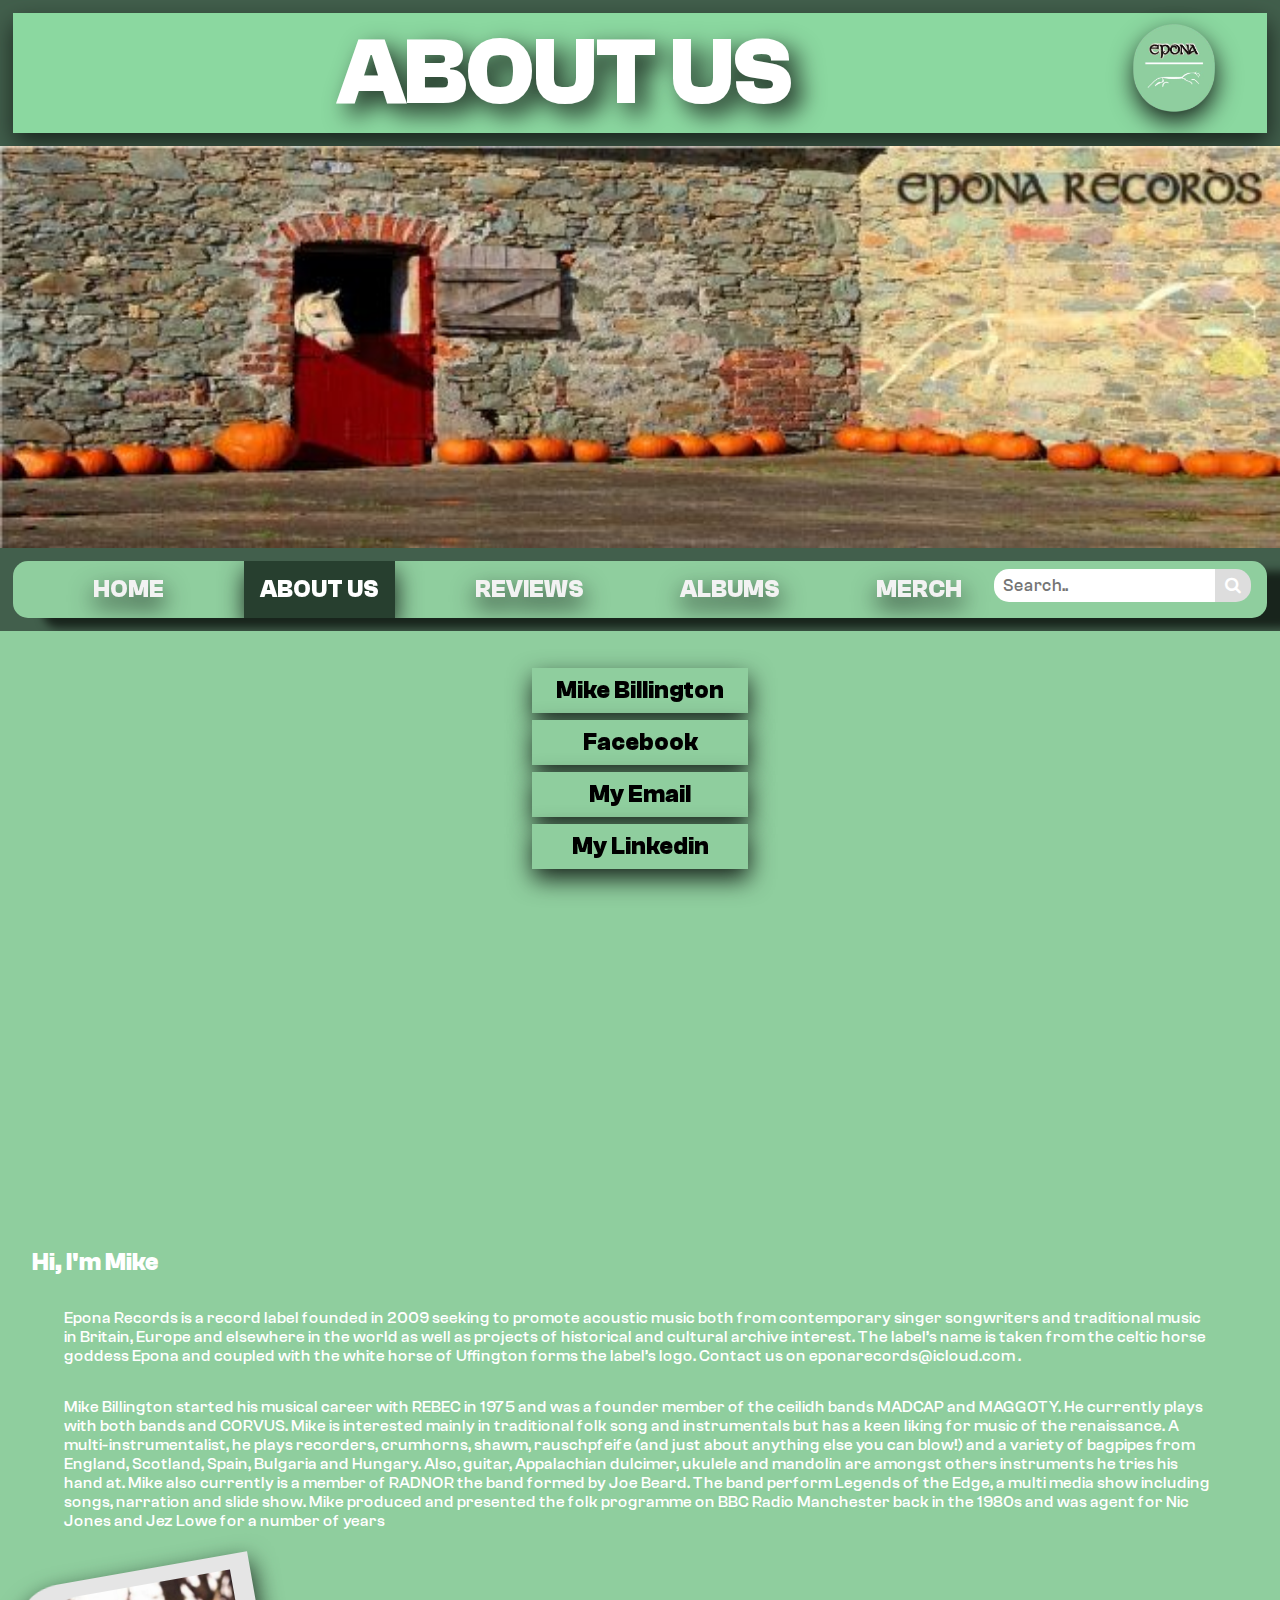
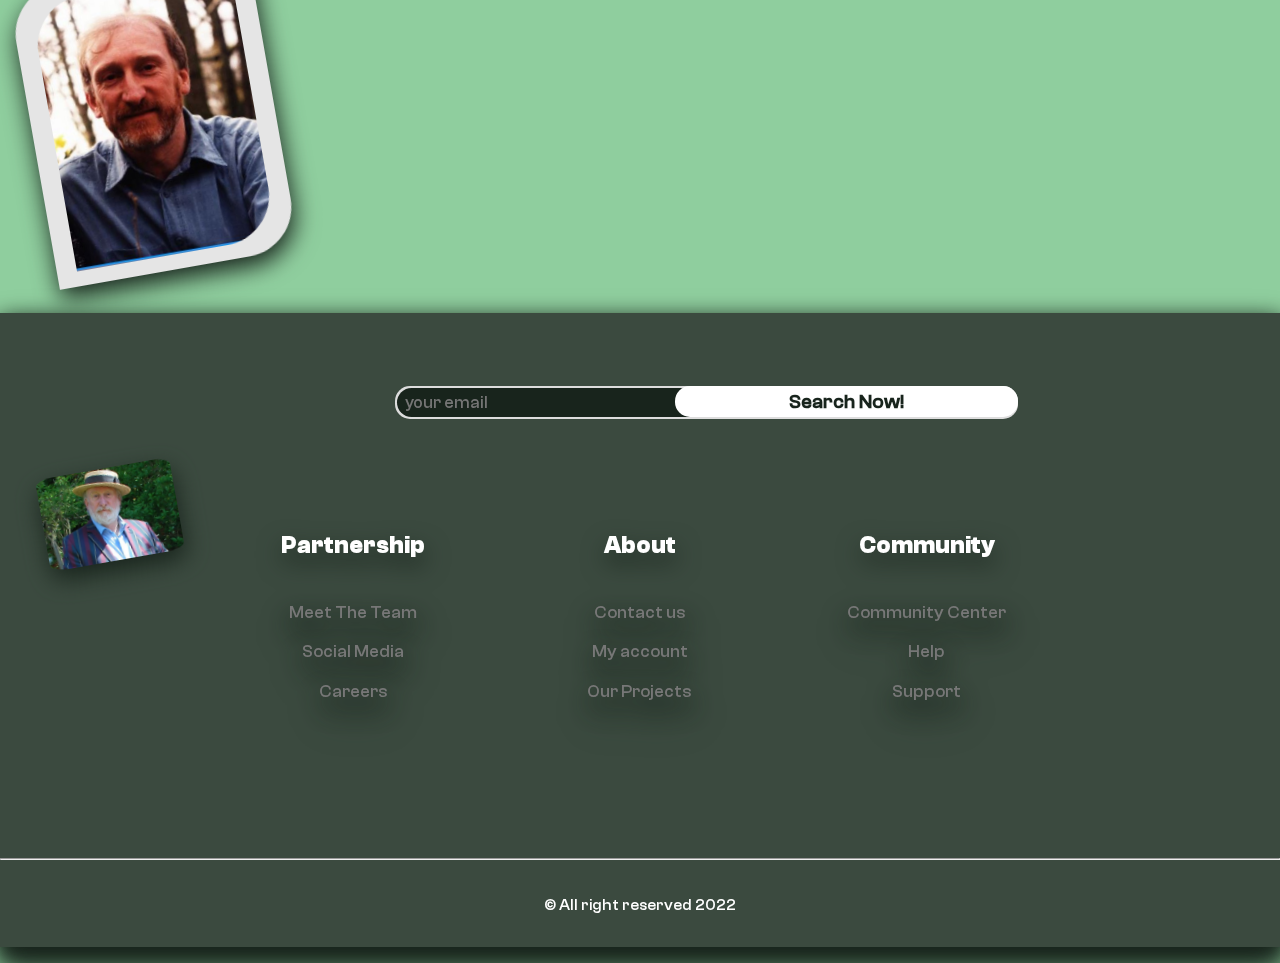
==== commit b31793c3: "about us doesnt look very good given the time left" ====
--- a/about us.html
+++ b/about us.html
@@ -23,11 +23,11 @@
     </div>
 
 
-<div class="bordernav">
+<div class="bordernav" id="menu">
 <div class="topnav" id="myTopnav">
-    <a href="./index.html" class="active">HOME</a>
-    <a href="./about us.html">ABOUT US</a>
-    <a href="./reviews.html">REVIEWS</a>
+    <a href="./index.html" >HOME</a>
+    <a href="./about us.html"class="active">ABOUT US</a>
+    <a href="/reviews.html">REVIEWS</a>
     <a href="./albums.html">ALBUMS</a>
     <a href="./merch.html">MERCH</a>
     <div class="searchnav">
@@ -44,16 +44,17 @@
   </div>
 </div>
 <div style="overflow:auto">
+  <div class="mywrapper">
   <div class="menu">
-    <a href="#">Link 1</a>
-    <a href="#">Link 2</a>
-    <a href="#">Link 3</a>
-    <a href="#">Link 4</a>
+    <a href="#">Mike Billington</a>
+    <a href="#">Facebook</a>
+    <a href="#">My Email</a>
+    <a href="#">My Linkedin</a>
   </div>
 
-  <div class="main">
-    <h2>We're Back</h2>
-    <p>Epona Records is a record label founded in 2009 seeking to 
+  <div class="aboutstuff">
+    <h2>Hi, I'm Mike</h2>
+    <p class="statement">Epona Records is a record label founded in 2009 seeking to 
         promote acoustic music both from contemporary singer 
         songwriters and traditional music in Britain, Europe and 
         elsewhere in the world as well as projects of historical and cultural 
@@ -65,18 +66,93 @@
         
         Contact us on eponarecords@icloud.com
         .</p>
+
+        <p class="statement">Mike Billington started his musical career with REBEC in 1975 and was a founder member of the ceilidh bands MADCAP and MAGGOTY. 
+
+          He currently plays with both bands and CORVUS. 
+          
+          Mike is interested mainly in traditional folk song and instrumentals but has a keen liking for music of the renaissance. 
+          
+          A multi-instrumentalist, he plays recorders, crumhorns, shawm, rauschpfeife (and just about anything else you can blow!) and a variety of bagpipes from England, Scotland, Spain, Bulgaria and Hungary. 
+          
+          Also, guitar, Appalachian dulcimer, ukulele and mandolin are amongst others instruments he tries his hand at. 
+          
+          Mike also currently is a member of RADNOR the band formed by Joe Beard. 
+          
+          The band perform Legends of the Edge, a multi media show including songs, narration and slide show. Mike produced and presented the folk programme on BBC Radio Manchester back in the 1980s and was agent for Nic Jones and Jez Lowe for a number of years
+          </p>
+
+        <div class="right">
+    
+          <img class="mikeimg"src="./images/mike.JPG" alt="">
+          </div>
+
+       
+
+        
   </div>
 
-  <div class="right">
-    <h2>About</h2>
-    <p>Lorem ipsum dolor sit amet, consectetuer adipiscing elit.</p>
-  </div>
+  
 </div>
 
 
 
 </body>
-<footer><div class=footer style="background-color:#3B4A3F;text-align:center;padding:10px;margin-top:7px;">© All Rights Reserved</div></footer>
+<footer>
+    
+  <div class="imagebox">
+      <div class="searchnav">
+          <div class="footer-search-container">
+            <form class="footeremail"action="/action_page.php">
+              <input class="emailabel"type="text" placeholder="your email" name="your email">
+              <button class="footerbutton"type="submit"><h2 class="footersearchlink">Search Now!</h2></button>
+  </div>
+</div>
+
+  <div class=footer style="background-color:#3B4A3F;text-align:center;padding:10px;margin-top:7px;">
+      <img class="footerimg"src="./images/footerimg.jpg" width=100% alt="">
+      <div class="icons">
+      <div class="column1">
+          <h2>Partnership</h2>
+          
+          <a class=footer-a href="#"> <li>Meet The Team</li> </a>
+          <a class=footer-a   href="#"><li>Social Media</li> </a>
+          <a class=footer-a href="#"><li>Careers</li></a>
+          
+      </div>
+      <div class="column2">
+          <h2>About</h2>
+          <a class=footer-a href="#"><li>Contact us</li></a>
+          <a class=footer-a href="#"><li>My account</li></a>
+          <a class=footer-a href="#"><li>Our Projects</li></a>
+      </div>
+      <div class="column3">
+          <h2>Community</h2>
+          <a class=footer-a href="#"><li>Community Center</li></a>
+          <a class=footer-a href="#"><li>Help</li></a>
+          <a class=footer-a href="#"><li>Support</li></a>
+      </div>
+  </div>
+   
+</div>
+
+<div class="copyrightstuff">
+
+  <hr>
+
+  <p class="copyright">
+      © All right reserved 2022 
+  </p>
+</div>
+
+      <!-----<p>© All Rights Reserved</p>-->
+  
+  </div>
+  
+
+
+</footer>
 <script src="script.js"></script>
+
 </html>
 
--- a/styles.css
+++ b/styles.css
@@ -263,15 +263,33 @@
 }
 
 .right {
-  background-color: #e5e5e5;
-  float: left;
-  width: 20%;
+  width: 10%;
   padding: 15px;
-  margin-top: 7px;
+  margin-top: 10px;
+  margin-bottom: 10px;
   text-align: center;
   filter: drop-shadow(1px 10px 12px #18241c);
-}
-
+  border-radius: 50px 0px 50px 0px;
+  transform: rotate(-10deg);
+}
+
+.mikeimg {
+  border-radius: 50px 0px 50px 0px;
+  width: 95%;
+}
+
+.mywrapper {
+  display: grid;
+  grid-template-columns: 1fr 1fr1 fr;
+}
+
+.aboutstuff {
+  margin: 2em;
+}
+
+.statement {
+  margin: 2rem;
+}
 .intro {
   filter: drop-shadow(1px 10px 12px #18241c);
   padding: none;
@@ -307,6 +325,10 @@
     padding-right: 1em;
     filter: drop-shadow(1px 10px 12px #18241c);
   }
+
+  .slideshow-container {
+    display: none;
+  }
 }
 
 /*--------------------------------------------------------CSS FOR THE VIDEO------------------------------------------------------*/
@@ -318,6 +340,30 @@
 /*----------------------------------------------------CSS FOR THE VIDEO END------------------------------------------------------*/
 
 /*----------------------------------------------------------MEDIA QUERIES-----------------------------------------------------------*/
+
+@media screen and (min-width: 600px) {
+  section#album_container {
+    display: grid;
+    width: 10px;
+    grid-template-columns: (1fr 1fr);
+    grid-gap: 0.05em;
+    text-align: center;
+    margin-bottom: 5em;
+  }
+
+  .column {
+    width: 16rem;
+  }
+}
+
+@media screen and (min-width: 1000px) {
+  section#album_container {
+    display: grid;
+
+    text-align: center;
+    margin-bottom: 5em;
+  }
+}
 
 @media screen and (max-width: 600px) {
   .topnav a.icon {
@@ -349,6 +395,12 @@
   .bordernav {
     justify-content: center;
   }
+
+  .container-content-section {
+    display: grid;
+    grid-template-columns: 1fr 1fr;
+    width: 100px;
+  }
 }
 
 @media screen and (max-width: 600px) {
@@ -369,6 +421,10 @@
   .column {
     width: 100%;
   }
+
+  .slideshow-container {
+    display: none;
+  }
 }
 
 @media screen and (max-width: 1000px) {
@@ -388,6 +444,10 @@
 
   .column {
     width: 100%;
+  }
+
+  .slideshow-container {
+    display: none;
   }
 }
 
@@ -408,10 +468,45 @@
   .topnav input[type="text"] {
     border: 1px solid #ccc;
   }
+
+  section#album_container {
+    display: grid;
+    grid-template-columns: 1fr 1fr 1fr 1fr;
+    width: 100%;
+    grid-gap: 0.5em;
+    padding: 0.5rem;
+  }
+}
+
+.slideshow-continainer {
+  overflow: hidden;
 }
 
 /*----------------------------------------------------------MEDIA QUERIES END--------------------------------------------------------*/
 
+/*-----------------------------MERCH PAGE--------------------------------*/
+
+.merch2 {
+  position: relative;
+  border: none;
+  justify-content: center;
+}
+
+.merch {
+  display: grid;
+  grid-template-columns: 1fr 1fr;
+}
+.merch3 {
+  margin-left: 5em;
+  width: 80%;
+  position: relative;
+}
+
+.merch1 {
+  display: grid;
+  width: 80%;
+  position: relative;
+}
 /*-------------------------------------------------------FOOTER FOR MOBILE VIEW---------------------------------------------*/
 
 .paybox {
@@ -911,7 +1006,8 @@
 
 section#album_container {
   display: grid;
-  grid-template-columns: repeat(auto-fill, minmax(300px, 1fr));
+  width: 100%;
+  grid-template-columns: 1fr 1fr 1fr 1fr;
   grid-gap: 2em;
   padding: 6rem;
 }
@@ -982,6 +1078,14 @@
 
   .column {
     width: 100%;
+  }
+
+  section#album_container {
+    display: grid;
+    grid-template-columns: repeat(auto-fill, minmax(1fr, 1fr));
+    grid-gap: 0.5em;
+    text-align: center;
+    margin-bottom: 5em;
   }
 }
 
@@ -1041,6 +1145,16 @@
 
   .column {
     width: 100%;
+  }
+
+  section#album_container {
+    position: relative;
+    display: grid;
+    grid-template-columns: repeat(auto-fill, minmax(1fr, 1fr));
+    grid-gap: 0.5em;
+    text-align: center;
+    margin-bottom: 5em;
+    margin-right: 5em;
   }
 }
 
@@ -1493,11 +1607,11 @@
 }
 
 .container-content-section {
-  display: grid;
   padding: 2em;
-
+  width: 100%;
   background-color: #c7e6d1;
   border-radius: 15px;
+  margin: 1em;
 }
 
 .container {
@@ -1627,10 +1741,14 @@
 }
 
 .shop-item {
+  grid-gap: 0.5em;
   margin: 30px;
+  width: 100%;
   background-color: #273f2f;
   border-radius: 50px 0px 50px 0px;
   filter: drop-shadow(1px 10px 12px #18241c);
+
+  padding: 1em;
 }
 
 .shop-item-title {
@@ -1638,7 +1756,7 @@
   width: 100%;
   text-align: center;
   font-weight: bold;
-  font-size: 1.2em;
+  font-size: 1em;
   color: white;
   margin-bottom: 15px;
 }
@@ -1661,8 +1779,9 @@
 
 .shop-items {
   display: grid;
+  grid-gap: 1em;
   grid-template-columns: 1fr 1fr 1fr 1fr;
-  padding: 0.5em;
+  width: 100%;
 }
 
 .cart-header {
@@ -1699,7 +1818,7 @@
 .cart-item-title {
   color: #333;
   margin-left: 0.5em;
-  font-size: 1.2em;
+  font-size: 0.5em;
 }
 
 .cart-item-image {
@@ -1772,6 +1891,10 @@
   border-radius: 15px;
 }
 
+.artist {
+  font-size: 1.2em;
+}
+
 /*--------------------------------------------------SHOPPING CART END-------------------------------------------*/
 
 /*--------------------------------------------------CONFIRMATION-------------------------------------------------*/
@@ -1825,18 +1948,22 @@
 
 .column1 {
   line-height: 2.2;
+  font-family: myFont;
 }
 
 .column2 {
   line-height: 2.2;
+  font-family: myFont;
 }
 
 .column3 {
   line-height: 2.2;
+  font-family: myFont;
 }
 
 li {
   list-style-type: none;
+  font-family: myFont;
 }
 
 li:hover {
@@ -1919,3 +2046,255 @@
 }
 
 /*------------------------------------------------------FOOTER END-------------------------------------------*/
+.reviews {
+  position: relative;
+
+  border: none;
+  border-top-left-radius: 15px;
+  border-bottom-left-radius: 15px;
+  border-top-right-radius: 15px;
+  border-bottom-right-radius: 15px;
+  justify-content: center;
+}
+
+.review1 {
+  text-align: center;
+}
+
+.review2 {
+  text-align: center;
+}
+
+.footer {
+  display: grid;
+  grid-template-columns: 200px 1fr 200px;
+  padding-bottom: 10px;
+  justify-content: right;
+}
+
+.icons {
+  display: grid;
+  grid-template-columns: 1fr 1fr 1fr;
+  filter: drop-shadow(1px 10px 12px #18241c);
+  justify-content: center;
+  margin-top: 4em;
+  margin-bottom: 8em;
+}
+
+.footerimg {
+  padding: 2em;
+  filter: drop-shadow(1px 10px 12px #18241c);
+  border-radius: 25%;
+  transform: rotate(-10deg);
+}
+
+.footer-a {
+  color: white;
+  text-decoration: none;
+  font-family: myFont;
+  font-size: 0-5em;
+  font-size: 18px;
+}
+
+.column1 {
+  line-height: 2.2;
+}
+
+.column2 {
+  line-height: 2.2;
+}
+
+.column3 {
+  line-height: 2.2;
+}
+
+li {
+  list-style-type: none;
+}
+
+.imagebox {
+  padding-top: 4em;
+  background-color: #3b4a3f;
+  filter: drop-shadow(1px 10px 12px #18241c);
+}
+
+.footeremail {
+  position: relative;
+  padding: 2px;
+  margin-top: 8px;
+  margin-right: 16px;
+  background: #ddd;
+  font-size: 17px;
+  border: none;
+  cursor: pointer;
+  border-top-right-radius: 15px;
+  border-bottom-right-radius: 15px;
+  border-top-left-radius: 15px;
+  border-bottom-left-radius: 15px;
+  left: 10px;
+}
+
+.emailabel {
+  background-color: #18241c;
+  color: white;
+  padding: 4px 8px;
+  padding-top: 4px;
+  font-size: 17px;
+  border: none;
+  cursor: pointer;
+  border-top-right-radius: 15px;
+  border-bottom-right-radius: 15px;
+  width: 80%;
+}
+
+.footerbutton {
+  position: absolute;
+  background-color: white;
+  border: none;
+  border-top-right-radius: 15px;
+  border-bottom-right-radius: 15px;
+  border-top-left-radius: 15px;
+  border-bottom-left-radius: 15px;
+
+  right: 0%;
+  width: 55%;
+  height: 95%;
+  top: 1%;
+}
+
+.footer-search-container {
+  width: 50%;
+  padding: 0.5px;
+  padding-bottom: none;
+  margin-left: 30%;
+}
+
+.footersearchlink {
+  display: inline;
+  font-family: myFont;
+  color: #18241c;
+
+  font-weight: bolder;
+}
+
+.copyrightstuff {
+  margin-bottom: 1em;
+  padding-bottom: 1em;
+}
+
+.copyright {
+  padding-top: 20px;
+  text-align: center;
+}
+
+/*--------------------------------------------------LANDING PAGE----------------------------------------*/
+
+.wereback {
+  margin-left: 20rem;
+  margin-right: 20rem;
+}
+
+.tomyatesnews {
+  background-color: #3b4a3f;
+  display: grid;
+  grid-template-columns: 1fr 1fr;
+}
+
+.yatesnewsimg {
+  margin-top: 1em;
+  margin-left: 8em;
+  width: 60%;
+}
+.tomyatesnewsinfo {
+  margin-right: 8em;
+  padding: 6em;
+}
+
+.releasenews {
+  display: grid;
+  grid-template-columns: 1fr 1fr;
+  background-color: #446652;
+}
+
+.releasenewsimg {
+  margin-top: 1em;
+  margin-left: 8em;
+  width: 28rem;
+}
+
+.releasenewsinfo {
+  background-color: #446652;
+  padding: 6em;
+  padding-right: 16em;
+}
+
+.livenews {
+  display: grid;
+  grid-template-columns: 1fr 1fr;
+  background-color: #508d69;
+}
+
+.liveeventsimg {
+  margin-top: 1em;
+  width: 100%;
+  margin-left: 8em;
+}
+
+.livenewsinfo {
+  padding: 6em;
+  padding-right: 16em;
+  background-color: #508d69;
+}
+
+.related-articles {
+  background-color: #8fce9e;
+}
+
+.thecolumns {
+  grid-gap: 4em;
+  margin: 4em;
+  text-align: center;
+  display: grid;
+  grid-template-columns: 1fr 1fr 1fr;
+}
+
+.chorltonarts {
+  border-radius: 0px 50px 0px 0px;
+  width: 300px;
+  height: 260px;
+}
+
+.solstice {
+  border-radius: 0px 50px 0px 0px;
+  width: 300px;
+  height: 260px;
+}
+
+.gobi {
+  border-radius: 0px 50px 0px 0px;
+  width: 300px;
+  height: 260px;
+}
+
+.column01 {
+  margin: auto;
+  background-color: #273f2f;
+  border-radius: 0px 50px 0px 50px;
+  filter: drop-shadow(10px 10px 12px #18241c);
+}
+
+.column02 {
+  margin: auto;
+  background-color: #273f2f;
+  border-radius: 0px 50px 0px 50px;
+  filter: drop-shadow(10px 10px 12px #18241c);
+}
+
+.column03 {
+  margin: auto;
+  background-color: #273f2f;
+  border-radius: 0px 50px 0px 50px;
+  filter: drop-shadow(10px 10px 12px #18241c);
+}
+
+/*---------------------------------------------LANDING PAGE END----------------------------------------*/
